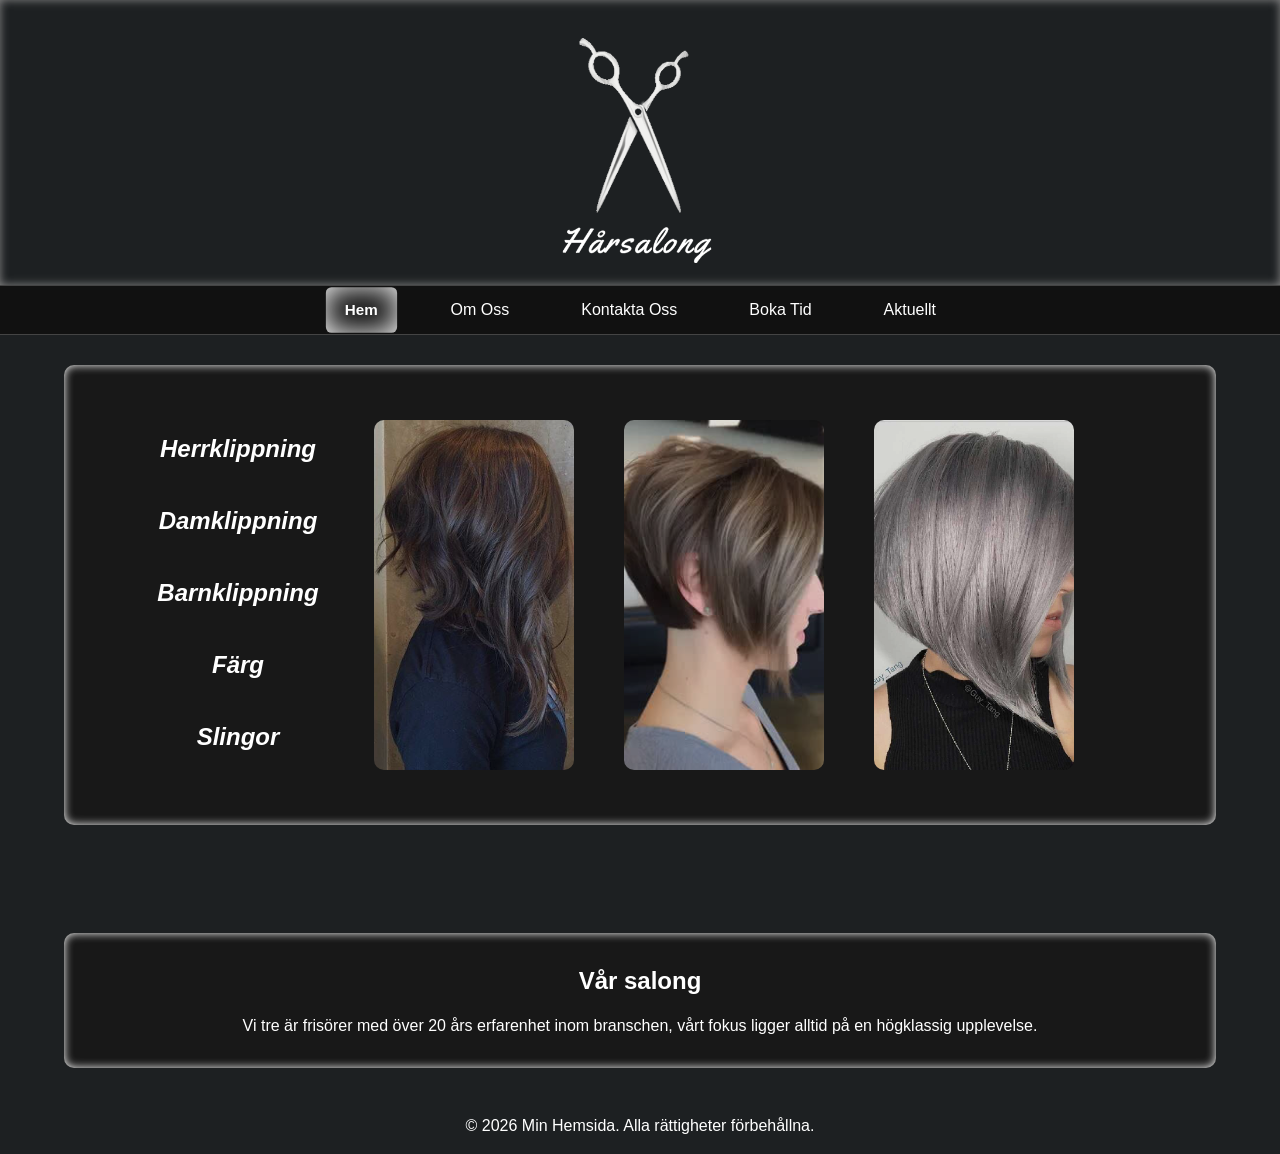
==== index.html @ 4314ccdc "Merge branch 'main' into min-branch" ====
<!DOCTYPE html>
<html lang="sv">
<head>
    <meta charset="UTF-8">
    <meta name="viewport" content="width=device-width, initial-scale=1.0">
    <title>Min Hemsida</title>

    <link rel="stylesheet" href="style.css">
</head>
<body>

<!-- Header med logo -->

    <header>
        <img src="images/logo.png" alt="Logotyp" class="logo">
    </header>

<!-- Navigeringsmeny -->
 
    <nav>
        
        <ul>
            <li><a href="index.html" class="active">Hem</a></li>
            <li><a href="omoss.html">Om Oss</a></li>
            <li><a href="contact.html">Kontakta Oss</a></li>
            <li><a href="bokning.html">Boka Tid</a></li>
            <li><a href="aktuellt.html">Aktuellt</a></li>
        </ul>
        
    </nav>

<!-- Bilder / Cards -->

<section class="services">

<div class="card-text">
        <h2>Herrklippning</h2>
        <h2>Damklippning</h2>
        <h2>Barnklippning</h2>
        <h2>Färg</h2>
        <h2>Slingor</h2>
    </div>

<div class="card">

    <div class="card-inner">

        <div class="card-front">
            <img src="images/zoom1.png" alt="girl with long brown stylish hair">

            </div>

        <div class="card-back">
            <img src="images/default1.png" alt="girl with long brown stylish hair from the side">
            
        </div>

    </div>

</div>

<div class="card">

    <div class="card-inner">

        <div class="card-front">
            <img src="images/zoom2.png" alt="girl with short dark blonde hair">

            </div>

        <div class="card-back">
            <img src="images/default2.png" alt="girl with short dark blonde hair from the side">

        </div>

    </div>

</div>

<div class="card">

    <div class="card-inner">

        <div class="card-front">
            <img src="images/zoom3.png" alt="girl cosplaying 2B from NieR: Automata showing her hair">
            </div>

        <div class="card-back">
            <img src="images/default3.png" alt="girl cosplaying 2B from NieR: Automata showing her hair from the side">
            
        </div>

    </div>
</div>

<div class="card-text">

<br>
    
</div>
</section>
<br><br>
<!-- Andra sektionen -->

    <section id="about">
        
        <h2>Vår salong</h2>

        <p>
            Vi tre är frisörer med över 20 års erfarenhet inom branschen, vårt fokus ligger alltid på en högklassig upplevelse.
        </p>
    </section>

<!-- Footer -->

    <footer>
        <p>&copy; 2026 Min Hemsida. Alla rättigheter förbehållna.</p>
    </footer>

</body>
</html>
---- style.css ----
/* Root / Variables */

:root {
    --bg: #1d2022;
    --bg-dark: #111;
    --bg-section: #181818;
    --bg-card: #2e2e2e;

    --text: #ffffff;
    --text-muted: #adadad;
    --link: lightblue;

    --border: #444;
    --input-bg: #eeeeee;

    --shadow: rgba(255, 255, 255, 0.2);
    --glow: inset 0 0 10px white;
    --glow-dark: inset 0 0 10px rgb(94, 94, 94);
    --glow20: inset 0 0 20px white;
    --glow30: inset 0 0 30px white;

    --radius: 10px;
    --radius-lg: 15px;

    --transition: .66s preserve-3d;
    --transitionslow: .66s ease;
}

/* Basics */

* {
    margin: 0;
    padding: 0;
    box-sizing: border-box;
}

html {
    scroll-behavior: smooth;
}

body {
    font-family: Arial, sans-serif;
    background: var(--bg);
    color: var(--text);
    line-height: 1.5;
}

img {
    max-width: 100%;
    height: auto;
}

a {
    color: var(--link);
    text-decoration: none;
}

/* Header & Logo */

header {
    background: var(--bg);
    color: var(--text-muted);
    text-align: center;
    padding: 20px;
    box-shadow: inset 0 0 10px rgb(134, 134, 134);
}

.logo {
    width: 300px;
    height: auto;
    margin-bottom: -25px;
}

/* Navigation Menu */

nav {
    background: var(--bg-dark);
    border-top: 1px solid var(--border);
    border-bottom: 1px solid var(--border);
}

nav ul {
    display: flex;
    justify-content: center;
    list-style: none;
    gap: 2rem;
}

nav a {
    display: block;
    color: var(--text);
    padding: 12px 20px;
    border-radius: 6px;

    transition: var(--transitionslow);
    transform: var(--transitionslow);
}

nav a:hover,
nav a.active {
    box-shadow: var(--glow30);
    font-weight: bold;
    transform: scale(.95);
}

/* Sections */

section {
    background: var(--bg-section);
    width: min(90%, 1200px);
    margin: 30px auto;
    padding: 30px;
    border-radius: var(--radius);
    box-shadow: var(--glow);
    text-align: center;
}

section h2 {
    margin-bottom: 15px;
}

section img {
    width: 100%;
    border-radius: var(--radius);
    margin: 25px auto;
    opacity: .85;
}

section p {
    font-size: 16px;
    text-align: center;
}

/* Hero */

.hero {
    margin: 0;
    border-radius: 0;
    box-shadow: var(--glow);

    background-size: cover;
    background-position: center;

    display: flex;
    flex-direction: column;
    justify-content: center;
    align-items: center;

    position: relative;
}

.hero-logo {
    position: absolute;
    width: 150px;
    bottom: 20px;
    right: 20px;
}

.hero h2 {
    font-size: clamp(2rem, 5vw, 3.2rem);
    color: var(--text);
}

.hero p {
    font-size: clamp(1.1rem, 2.5vw, 1.4rem);
    color: var(--text);
}

/* Forms & Submit */

form {
    width: 100%;
    max-width: 400px;
    margin: auto;

    display: flex;
    flex-direction: column;
    gap: 12px;
}

input,
textarea {
    width: 100%;
    padding: 12px;

    border: 1px solid gray;
    border-radius: var(--radius);

    background: var(--input-bg);
    box-shadow: inset 0 0 5px #fff;
}

button {
    margin-top: 8px;
    padding: 10px 16px;

    font-size: 1.125rem;
    cursor: pointer;

    background: #2c2c2c;
    color: var(--text);

    border: 1px solid var(--text);
    border-radius: 5px;

    box-shadow: var(--glow);

    transition: var(--transitionslow);
    transform: var(--transitionslow);
}

button:hover {
    background: #616161;
    box-shadow: var(--glow10);
}

/* Booking */

.booking {
    margin-bottom: 10px;
}

.booking h2 {
    margin-bottom: 16px;
}

.service {
    display: grid;
    grid-template-columns: 20px 320px 120px 120px;

    align-items: start;
    justify-content: center;

    column-gap: 20px;

    padding: 10px 0;
    margin: 10px auto;

    border-radius: 8px;
}

.name,
.time,
.price {
    text-align: center;
    font-size: 1.25rem;
    font-weight: lighter;
    font-style: oblique;
}

/* Radio buttons / confirmation buttons */

input[type="radio"] {
    appearance: none;

    width: 20px;
    height: 20px;

    border: 2px solid var(--text);
    border-radius: 25%;

    background: transparent;

    transition: 
    box-shadow var(--transition),
    border-color var(--transition),
}

input[type="radio"]:checked {
    box-shadow: var(--glow20)
}

input[type="radio"]:not(:checked):hover {
    box-shadow: var(--glow);
}

/* Services, Cards */

.services {
    display: flex;
    justify-content: center;
    flex-wrap: wrap;
    gap: 50px;

    padding: 20px auto auto auto;
    min-height: 400px;

    font-style: oblique;
}

.card {
    width: 200px;
    height: 400px;

    display: flex;
    align-items: flex-start;
    gap: 20px;

    perspective: 1000px;

}

.card img {
    width: 150px;
    align-self: center;
}

.card-text h2 {
    margin: 36px 5px 12px 1px;
}

.card-inner {
    position: relative;
    width: 100%;
    height: 100%;

    transform-style: preserve-3d;
    transition: 1.5s;
}

.card-front,
.card-back {
    position: absolute;
    inset: 0;

    border-radius: var(--radius-lg);
    overflow: hidden;

    backface-visibility: hidden;
    -webkit-backface-visibility: hidden;
}

.card-back {
    transform: rotateY(180deg);
}

.card-front img,
.card-back img {
    width: 100%;
    height: 350px;
    object-fit: cover;
}

.card:hover .card-inner {
    transform: rotateY(180deg);
}

/* Om Oss */

.about {
    display: flex;
    justify-content: space-between;
    align-items: center;
    gap: 60px;

    padding: 80px;
    flex-wrap: wrap;
}

.about-text {
    max-width: 600px;
    margin-top: 75px;
    flex: 1;
}

.about-text h2 {
    flex: 1;
    font-size: 2.625rem;
    max-width: 600px;
}

.about-text p {
    margin-top: 75px;
    margin-bottom: 75px;

    font-size: 1.125rem;
    line-height: 1.9;
}

.about-image img {
    flex: 1;
    width: 100%;
    max-width: 450px;

    border-radius: var(--radius);

    box-shadow: 0 15px 30px var(--shadow);

    transition: var(--transitionslow);
    transform: var(--transitionslow);
}

.about-image img:hover {
    transform: scale(1.05);
}

/* Småkort */

.values {
    display: flex;
    justify-content: center;
    flex-wrap: wrap;
    gap: 30px;

    padding: 70px;
}

.value-card {
    width: 280px;
    padding: 30px;

    background: var(--bg-card);
    border-radius: var(--radius-lg);

    text-align: center;

    transition: var(--transitionslow);
    transform: var(--transitionslow);
    box-shadow: var(--transition);
}

.value-card:hover {
    transform: translateY(-5px);
    box-shadow: var(--glow-dark);
}

/* Team */

.team {
    padding: 40px;
    text-align: center;
}

.team h2 {
    margin-bottom: 40px;
}

.team-members {
    display: flex;
    justify-content: center;
    flex-wrap: wrap;
    gap: 40px;
}

.member {
    transition: var(--transitionslow);
}

.member:hover {
    transform: scale(1.05);
}

.member img {
    width: 220px;
    height: 220px;

    object-fit: cover;
    border-radius: 50%;

    margin-bottom: 15px;
}

/* Footer */

footer {
    background: var(--bg);
    color: var(--text);

    text-align: center;
    padding: 16px;
}

/* Responsive media / '768px and lower' resolution */

@media (max-width: 768px) {

    nav ul {
        flex-direction: column;
        align-items: center;
        gap: 0;
    }

    nav {
        box-shadow: var(--glow);
    }

    .logo {
        width: 180px;
    }

    h1 {
        font-size: 1.5rem;
    }

    .service {
        display: flex;
        flex-direction: column;
        align-items: center;
        gap: 8px;
    }

    .service input[type="radio"] {
        margin-bottom: 5px;
    }

    .name,
    .time,
    .price {
        align-self: center;
    }

    .card {
        width: 300px;
        height: 300px;

        flex-direction: column;
        align-items: flex-start;

        margin-top: -50px;
        margin-bottom: 125px;
    }

    .card-text h2 {
        margin-top: 5px;
    }

    .about {
        padding: 40px;
        flex-direction: column;
        text-align: center;
    }

    section {
        width: min(90%, 900px);
        text-align: center;
    } 

    .about-text {
        text-align: center;
    }

    .about-image img {
        width: 100%;
        max-width: 450px;
        justify-content: center;
    }

    .values {
        padding: 40px 20px;
    }

    .team {
        padding: 30px 20px;
    }
}
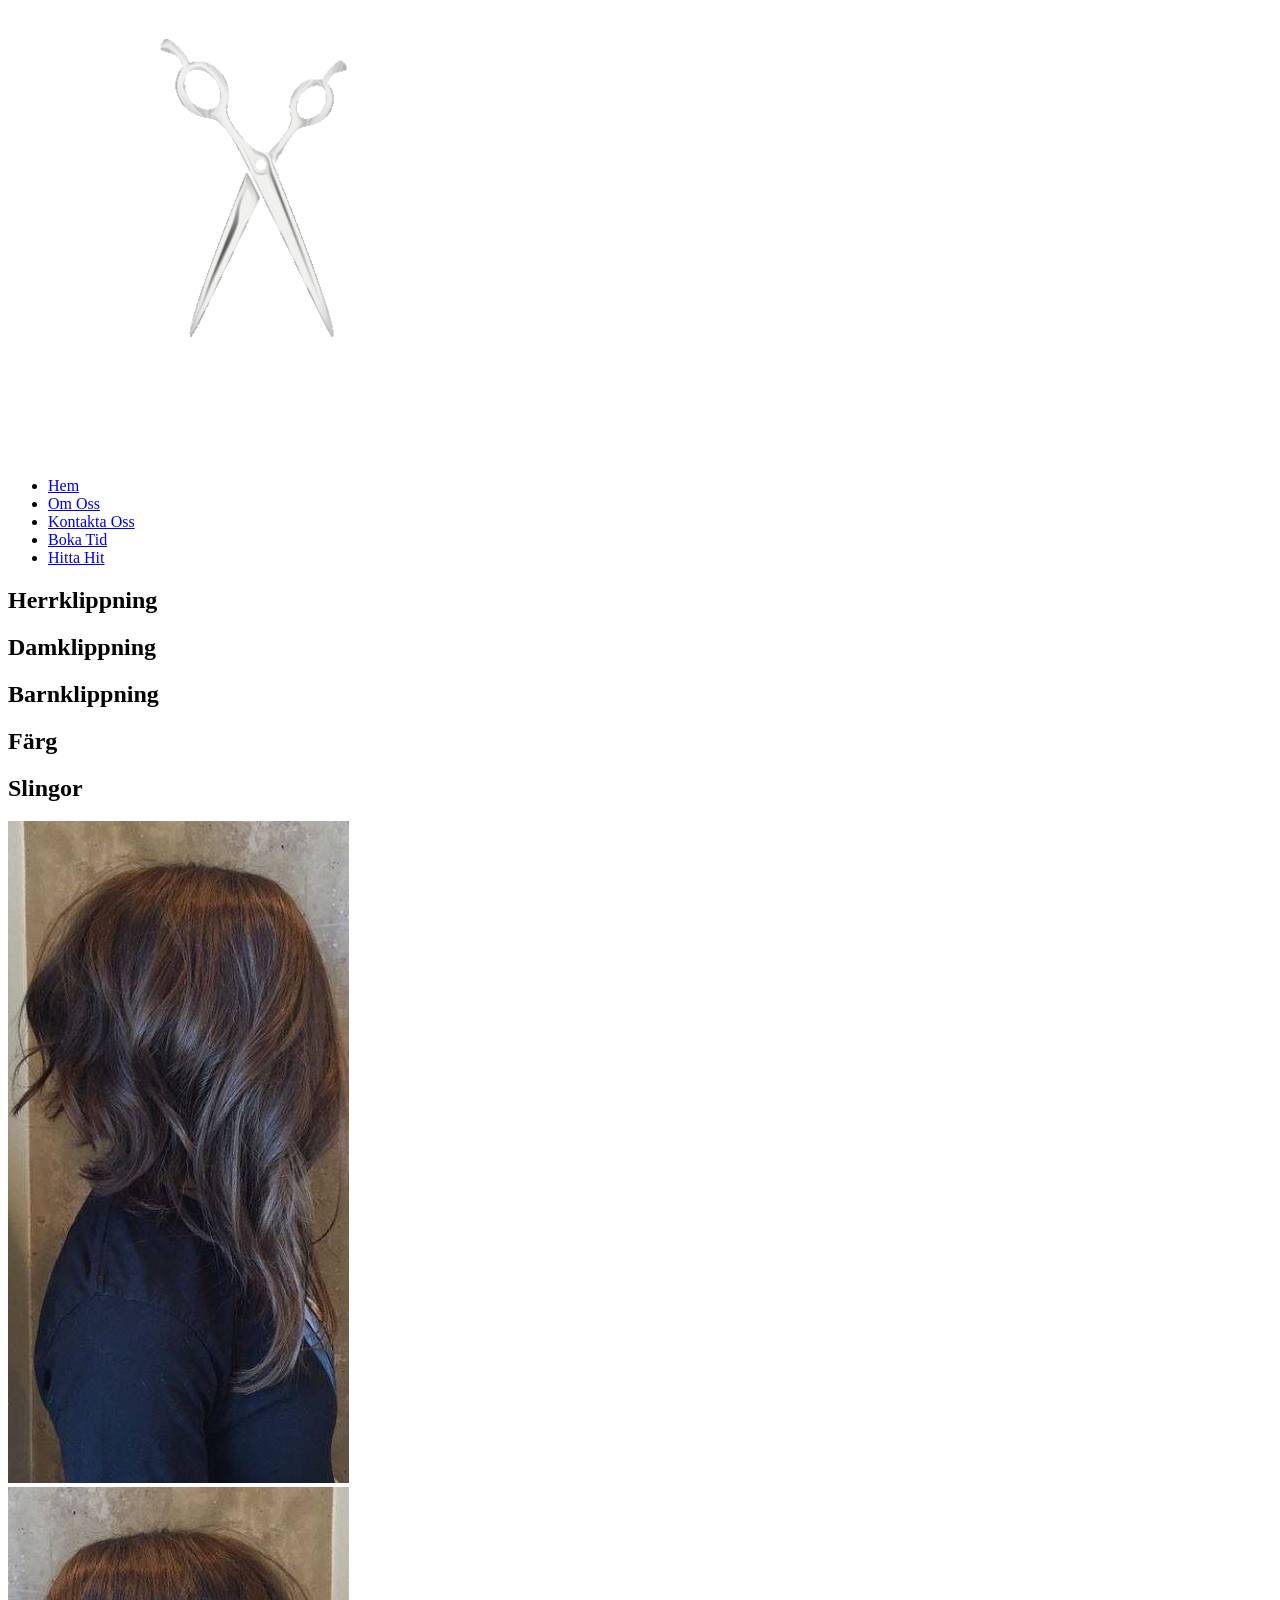
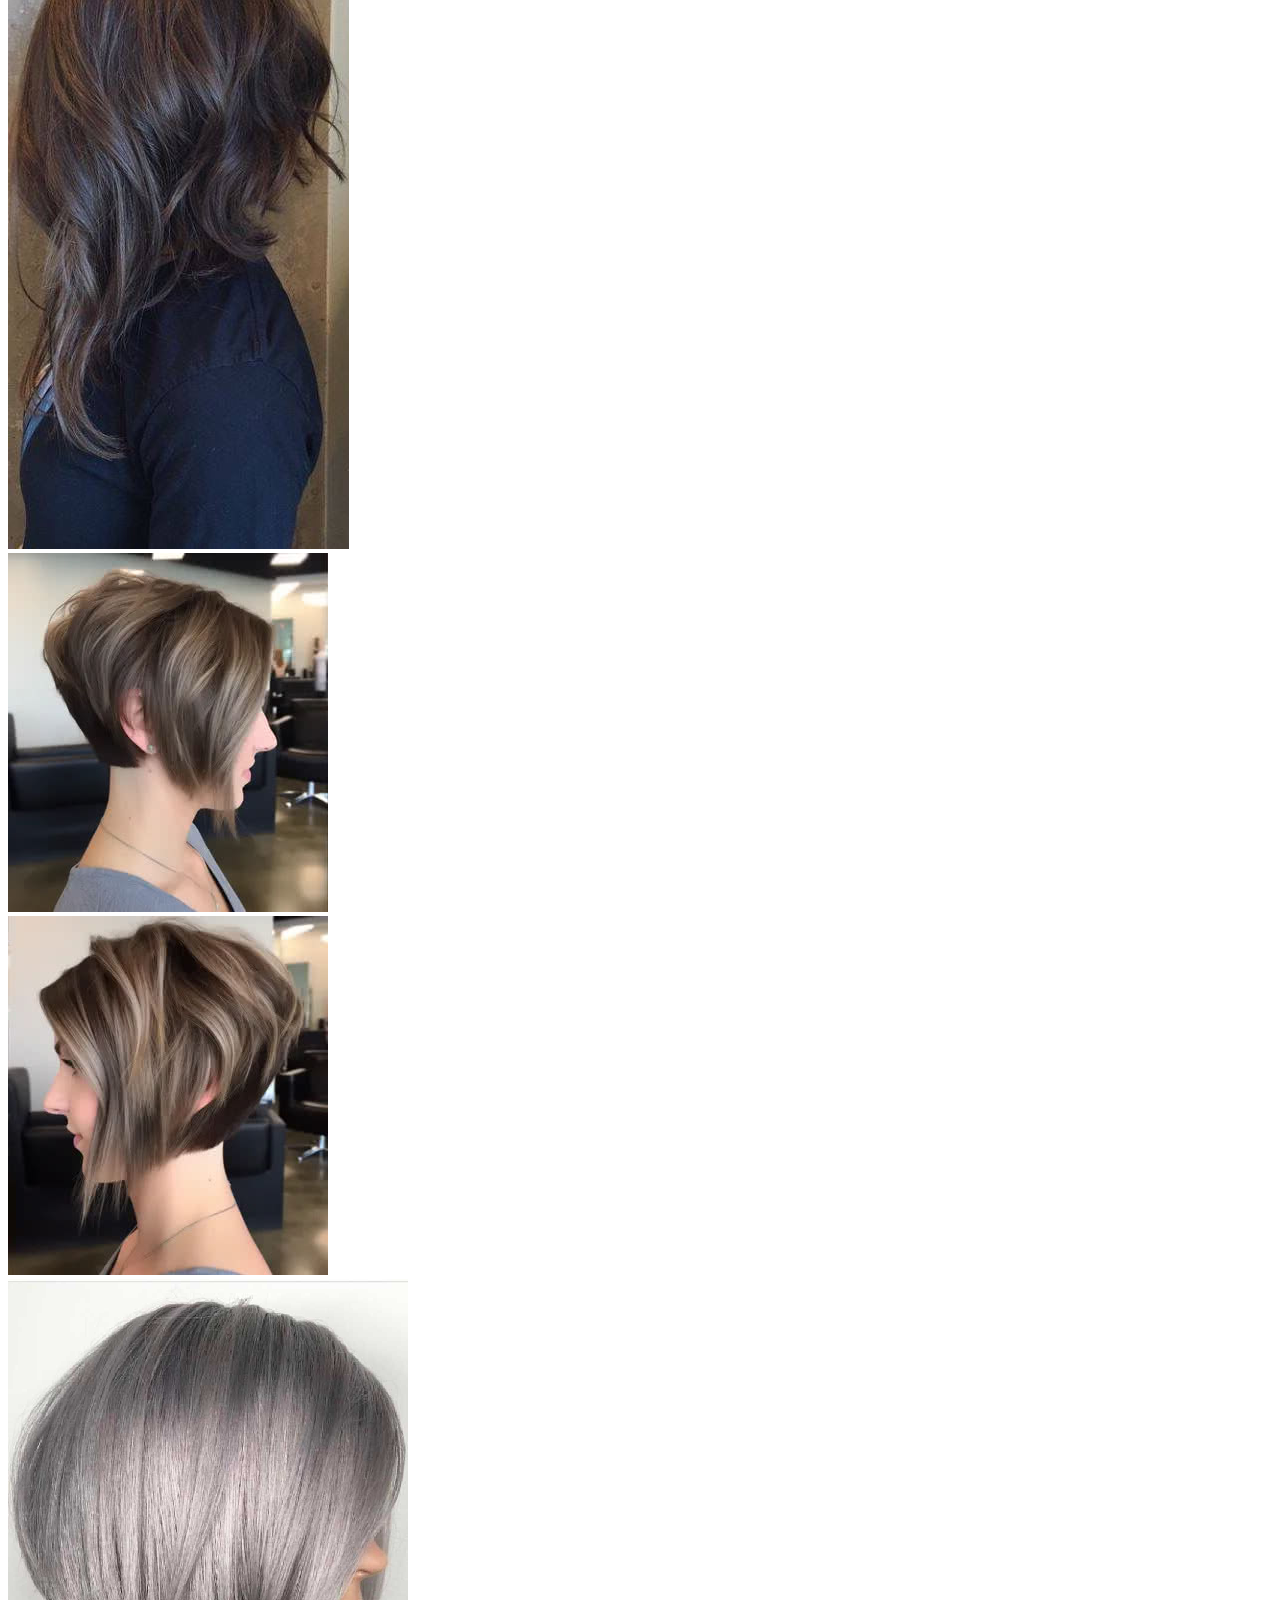
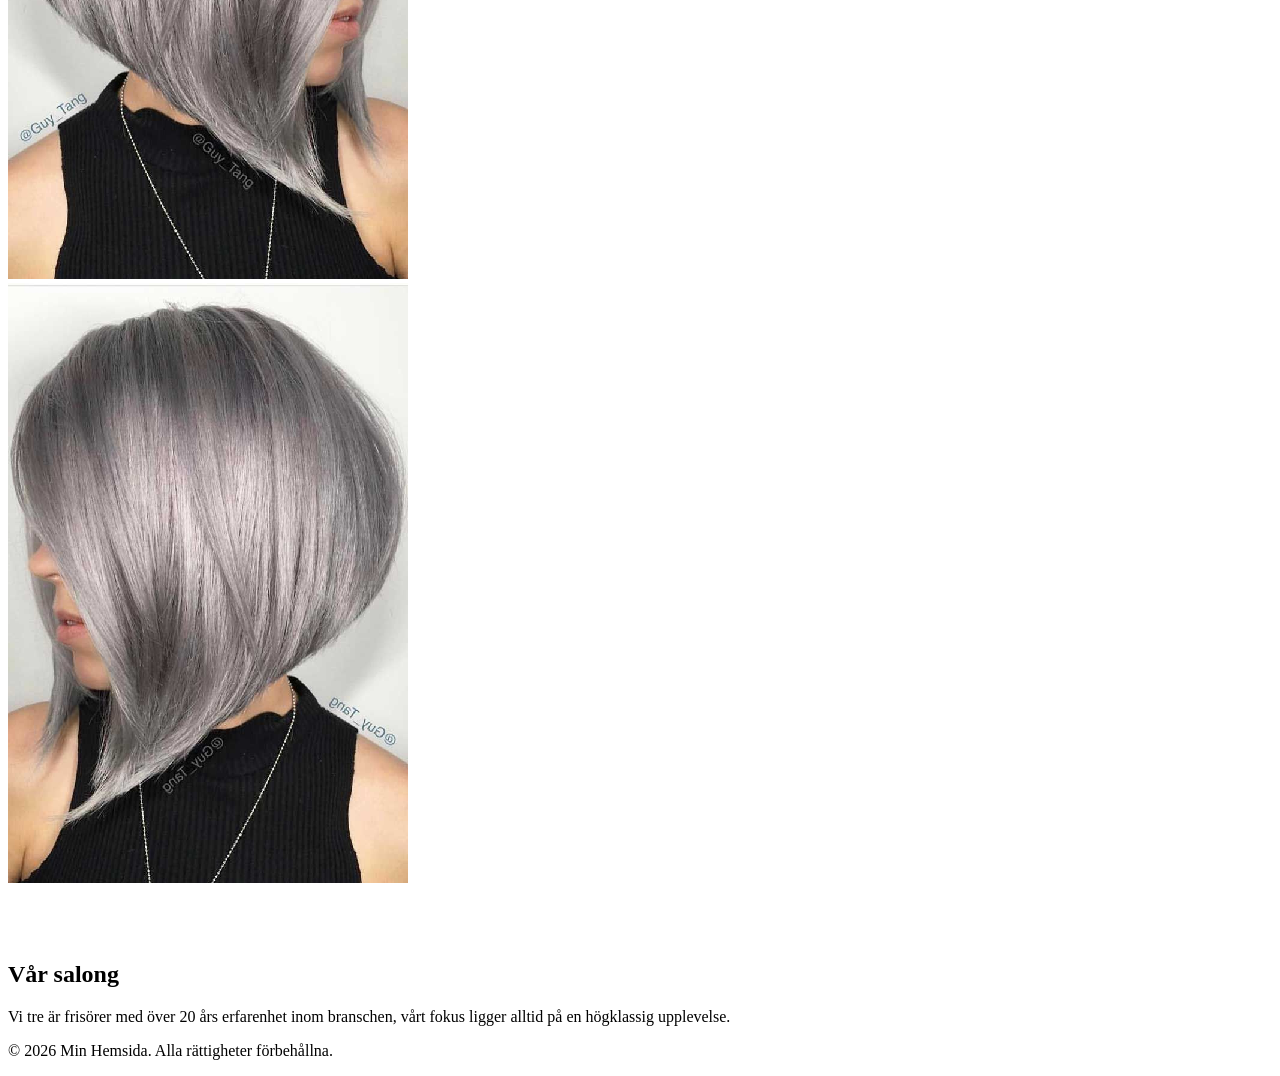
==== commit 3ddd03bd: "Add favicon link in index.html Add favicon link to the HTML document." ====
--- a/index.html
+++ b/index.html
@@ -1,30 +1,71 @@
 <!DOCTYPE html>
 <html lang="sv">
+
 <head>
     <meta charset="UTF-8">
+
     <meta name="viewport" content="width=device-width, initial-scale=1.0">
-    <title>Min Hemsida</title>
 
-    <link rel="stylesheet" href="style.css">
+        <!-- -------------------- SEO Improvements ---------------------->
+
+    <title>Hair Salon Stockholm | Professional Haircuts & Styling</title>
+
+    <meta name="description" content="Professional hair salon offering haircuts, styling, coloring and personalized hair treatments. Book your appointment today.">
+
+        <meta property="og:title"
+        content="Hair Salon Stockholm | Professional Styling">
+
+        <meta property="og:description"
+        content="Professional haircuts, coloring and styling. Book your appointment today.">
+
+        <meta property="og:type"
+        content="website">
+
+        <meta property="og:image"
+        content="images/logo.png">
+
+        <meta property="og:url"
+        content="https://sinnes7kx.github.io/WebsiteHair/index.html">
+
+        <link 
+        rel="icon"
+        type="images/s1.png"
+        href="images/favicon.png">
+
+        <!-------------------------------------------------------------->   
+
+    <link rel="stylesheet" href="css/variables.css">
+    <link rel="stylesheet" href="css/base.css">
+    <link rel="stylesheet" href="css/layout.css">
+    <link rel="stylesheet" href="css/navigation.css">
+    <link rel="stylesheet" href="css/hero.css">
+    <link rel="stylesheet" href="css/booking.css">
+    <link rel="stylesheet" href="css/cards.css">
+    <link rel="stylesheet" href="css/about.css">
+    <link rel="stylesheet" href="css/contact.css">
+    <link rel="stylesheet" href="css/footer.css">
+    <link rel="stylesheet" href="css/responsive.css">
+
 </head>
+
 <body>
 
 <!-- Header med logo -->
 
     <header>
-        <img src="images/logo.png" alt="Logotyp" class="logo">
+        <img src="images/logo.png" alt="logo hair salon scissors" class="logo">
     </header>
 
 <!-- Navigeringsmeny -->
  
-    <nav>
+    <nav aria-label="Main Navigation">
         
         <ul>
-            <li><a href="index.html" class="active">Hem</a></li>
+            <li><a href="index.html" class="active" aria-current="page">Hem</a></li>
             <li><a href="omoss.html">Om Oss</a></li>
             <li><a href="contact.html">Kontakta Oss</a></li>
             <li><a href="bokning.html">Boka Tid</a></li>
-            <li><a href="aktuellt.html">Aktuellt</a></li>
+            <li><a href="aktuellt.html">Hitta Hit</a></li>
         </ul>
         
     </nav>
@@ -41,7 +82,7 @@
         <h2>Slingor</h2>
     </div>
 
-<div class="card">
+<article class="card">
 
     <div class="card-inner">
 
@@ -57,9 +98,9 @@
 
     </div>
 
-</div>
+</article>
 
-<div class="card">
+<article class="card">
 
     <div class="card-inner">
 
@@ -75,9 +116,9 @@
 
     </div>
 
-</div>
+</article>
 
-<div class="card">
+<article class="card">
 
     <div class="card-inner">
 
@@ -91,9 +132,10 @@
         </div>
 
     </div>
-</div>
 
-<div class="card-text">
+</article>
+
+<div class="container">
 
 <br>
     
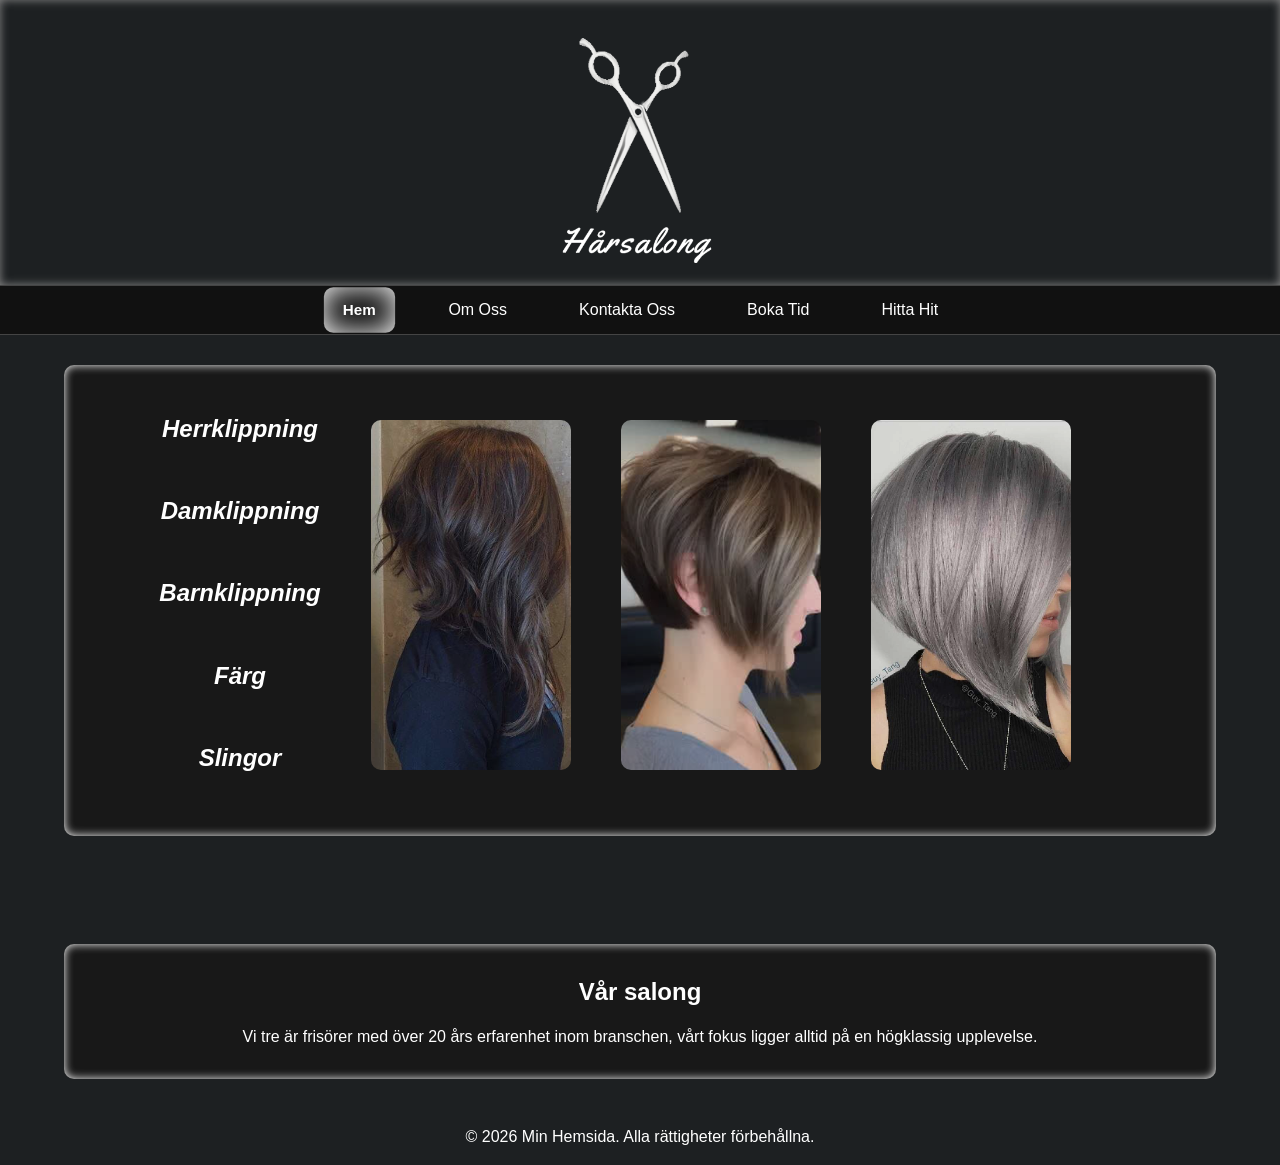
==== commit 87879570: "Consolidate CSS files into style.css Updated CSS file references to use a single style.css file." ====
--- a/index.html
+++ b/index.html
@@ -1,13 +1,43 @@
 <!DOCTYPE html>
 <html lang="sv">
+    
+        <!-- -------------------- SEO Improvements ---------------------->
+         
+<script type="application/ld+json">
 
+{
+ "@context":"https://schema.org",
+ "@type":"HairSalon",
+
+ "name":"Hårsalong Stockholm",
+
+ "description":
+ "Professional hair salon offering haircuts and styling.",
+
+ "address":{
+    "@type":"PostalAddress",
+    "addressLocality":"Stockholm",
+    "addressCountry":"SE"
+ },
+
+ "openingHours":
+ [
+    "Mo-Fr 10:00-19:00",
+    "Sa 10:00-15:00"
+ ]
+
+}
+
+</script>
+    
+        <!---->
+    
 <head>
-    <meta charset="UTF-8">
+<meta charset="UTF-8">
 
-    <meta name="viewport" content="width=device-width, initial-scale=1.0">
-
-        <!-- -------------------- SEO Improvements ---------------------->
-
+<meta name="viewport" content="width=device-width, initial-scale=1.0">
+    
+        <!-- -------------------- SEO Improvements ---------------------->    
     <title>Hair Salon Stockholm | Professional Haircuts & Styling</title>
 
     <meta name="description" content="Professional hair salon offering haircuts, styling, coloring and personalized hair treatments. Book your appointment today.">
@@ -32,20 +62,13 @@
         type="images/s1.png"
         href="images/favicon.png">
 
-        <!-------------------------------------------------------------->   
+        <!------------------------------ CSS -------------------------------->
 
-    <link rel="stylesheet" href="css/variables.css">
-    <link rel="stylesheet" href="css/base.css">
-    <link rel="stylesheet" href="css/layout.css">
-    <link rel="stylesheet" href="css/navigation.css">
-    <link rel="stylesheet" href="css/hero.css">
-    <link rel="stylesheet" href="css/booking.css">
-    <link rel="stylesheet" href="css/cards.css">
-    <link rel="stylesheet" href="css/about.css">
-    <link rel="stylesheet" href="css/contact.css">
-    <link rel="stylesheet" href="css/footer.css">
-    <link rel="stylesheet" href="css/responsive.css">
+    <link rel="stylesheet" href="style.css"
+    
+        <!------------------------------------------------------------------------->
 
+    
 </head>
 
 <body>
@@ -58,7 +81,7 @@
 
 <!-- Navigeringsmeny -->
  
-    <nav aria-label="Main Navigation">
+    <nav aria-label="Main Navigation"> <!-- "Aria-label" för 'screen readers' (verktyg för synskadade som berättar var på hemsidan du befinner dig) -->
         
         <ul>
             <li><a href="index.html" class="active" aria-current="page">Hem</a></li>
@@ -74,6 +97,8 @@
 
 <section class="services">
 
+<!-- Card text -->
+
 <div class="card-text">
         <h2>Herrklippning</h2>
         <h2>Damklippning</h2>
@@ -81,13 +106,15 @@
         <h2>Färg</h2>
         <h2>Slingor</h2>
     </div>
-
+    
+<!-- Card 1 -->
+    
 <article class="card">
 
     <div class="card-inner">
 
         <div class="card-front">
-            <img src="images/zoom1.png" alt="girl with long brown stylish hair">
+            <img src="images/zoom1.png" alt="girl with long brown stylish hair">     <!-- SEO (and the ones below) -->
 
             </div>
 
@@ -99,7 +126,9 @@
     </div>
 
 </article>
-
+    
+<!-- Card 2 -->
+    
 <article class="card">
 
     <div class="card-inner">
@@ -117,13 +146,15 @@
     </div>
 
 </article>
-
+    
+<!-- Card 3 -->
+    
 <article class="card">
 
     <div class="card-inner">
 
         <div class="card-front">
-            <img src="images/zoom3.png" alt="girl cosplaying 2B from NieR: Automata showing her hair">
+            <img src="images/zoom3.png" alt="girl cosplaying 2B from NieR: Automata showing her hair"> 
             </div>
 
         <div class="card-back">
@@ -134,14 +165,10 @@
     </div>
 
 </article>
-
-<div class="container">
-
 <br>
-    
-</div>
 </section>
 <br><br>
+    
 <!-- Andra sektionen -->
 
     <section id="about">
--- a/style.css
+++ b/style.css
@@ -0,0 +1,590 @@
+/* Root / Variables */
+
+:root {
+    --bg: #1d2022;
+    --bg-dark: #111;
+    --bg-section: #181818;
+    --bg-card: #2e2e2e;
+
+    --text: #ffffff;
+    --text-muted: #adadad;
+    --link: lightblue;
+
+    --border: #444;
+    --input-bg: #eeeeee;
+
+    --shadow: rgba(255, 255, 255, 0.2);
+    --glow: inset 0 0 10px white;
+    --glow-dark: inset 0 0 10px rgb(94, 94, 94);
+    --glow20: inset 0 0 20px white;
+    --glow30: inset 0 0 30px white;
+
+    --radius: 10px;
+    --radius-lg: 15px;
+
+    --transition: .66s ease;
+}
+
+/* Basics */
+
+* {
+    margin: 0;
+    padding: 0;
+    box-sizing: border-box;
+}
+
+html {
+    scroll-behavior: smooth;
+}
+
+body {
+    font-family: Arial, sans-serif;
+    background: var(--bg);
+    color: var(--text);
+    line-height: 1.5;
+}
+
+img {
+    max-width: 100%;
+    height: auto;
+}
+
+a {
+    color: var(--link);
+    text-decoration: none;
+}
+
+/* Header & Logo */
+
+header {
+    background: var(--bg);
+    color: var(--text-muted);
+    text-align: center;
+    padding: 20px;
+    box-shadow: inset 0 0 10px rgb(134, 134, 134);
+}
+
+.logo {
+    width: 300px;
+    height: auto;
+    margin-bottom: -25px;
+}
+
+/* Navigation Menu */
+
+nav {
+    background: var(--bg-dark);
+    border-top: 1px solid var(--border);
+    border-bottom: 1px solid var(--border);
+}
+
+nav ul {
+    display: flex;
+    justify-content: center;
+    list-style: none;
+    gap: 2rem;
+}
+
+nav a {
+    display: block;
+    color: var(--text);
+    padding: 12px 20px;
+    border-radius: var(--radius);
+
+    transition: var(--transition);
+}
+
+nav a:hover,
+nav a.active {
+    box-shadow: var(--glow30);
+    font-weight: bold;
+    transform: scale(.95);
+}
+
+/* Sections */
+
+section {
+    background: var(--bg-section);
+    width: min(90%, 1200px);
+    margin: 30px auto;
+    padding: 30px;
+    border-radius: var(--radius);
+    box-shadow: var(--glow);
+    text-align: center;
+}
+
+section h2 {
+    margin-bottom: 15px;
+}
+
+section img {
+    width: 100%;
+    border-radius: var(--radius);
+    margin: 25px auto;
+    opacity: .85;
+}
+
+section p {
+    font-size: 16px;
+}
+
+/* Hero */
+
+.hero {
+    position: relative;
+
+    display: flex;
+    flex-direction: column;
+    justify-content: center;
+    align-items: center;
+
+    margin: 0;
+    border-radius: 0;
+
+    background-size: cover;
+    background-position: center;
+
+    box-shadow: var(--glow);
+}
+
+.hero-logo {
+    position: absolute;
+    bottom: 20px;
+    right: 20px;
+}
+
+.hero h2 {
+    font-size: clamp(2rem, 5vw, 3.2rem);
+    color: var(--text);
+}
+
+.hero p {
+    font-size: clamp(1.1rem, 2.5vw, 1.4rem);
+    color: var(--text);
+}
+
+/* Forms & Submit */
+
+form {
+    width: 100%;
+    max-width: 400px;
+    margin: auto;
+
+    display: flex;
+    flex-direction: column;
+    gap: 12px;
+}
+
+input,
+textarea {
+    width: 100%;
+    padding: 12px;
+
+    border: 1px solid gray;
+    border-radius: var(--radius);
+
+    background: var(--input-bg);
+    box-shadow: inset 0 0 5px #fff;
+}
+
+button {
+    margin-top: 8px;
+    padding: 10px 16px;
+
+    font-size: 1.125rem;
+    cursor: pointer;
+
+    background: #2c2c2c;
+    color: var(--text);
+
+    border: 1px solid var(--text);
+    border-radius: var(--radius);
+
+    box-shadow: var(--glow);
+
+    transition: var(--transition);
+}
+
+button:hover {
+    background: #616161;
+    box-shadow: var(--glow);
+}
+
+/* Booking */
+
+.booking {
+    margin-bottom: 10px;
+}
+
+.booking h2 {
+    margin-bottom: 16px;
+}
+
+.service {
+    display: grid;
+    grid-template-columns: 15px 320px 120px 120px;
+
+    align-items: start;
+    justify-content: center;
+
+    column-gap: 15px;
+
+    padding: 10px 0;
+    margin: 10px auto;
+
+    border-radius: var(--radius);
+}
+
+.name,
+.time,
+.price {
+    font-size: 20px;
+
+    text-align: center;
+    font-weight: lighter;
+    font-style: oblique;
+}
+
+/* Radio buttons / confirmation buttons */
+
+input[type="radio"] {
+    appearance: none;
+    margin-left: -100px;
+    justify-self: start;
+
+    width: 20px;
+    height: 20px;
+
+    border: 2px solid var(--text);
+    border-radius: 25%;
+
+    background: transparent;
+
+    transition: var(--transition);
+    box-shadow: var(--shadow);
+}
+
+input[type="radio"]:checked {
+    box-shadow: var(--glow20)
+}
+
+input[type="radio"]:not(:checked):hover {
+    box-shadow: var(--glow);
+}
+
+/* Info */
+
+.info-section {
+    display: flex;
+    align-items: flex-start;
+    justify-content: space-between;
+    gap: 60px;
+    padding: 60px 10%;
+    border-top: 1px solid #ddd;
+    border-bottom: 1px solid #ddd;
+}
+
+.info-box {
+    flex: 1;
+    text-align: center;
+}
+
+.info-box h3 {
+    font-size: 1.5rem;
+    margin-bottom: 20px;
+    text-transform: uppercase;
+    letter-spacing: 2px;
+}
+
+.info-box p {
+    margin: 8px 0;
+    line-height: 1.6;
+}
+
+/* Services, Cards */
+
+.services {
+    display: flex;
+    justify-content: center;
+    flex-wrap: wrap;
+    gap: 50px;
+
+    padding: 20px auto auto auto;
+    min-height: 400px;
+
+    font-style: oblique;
+}
+
+.card {
+    display: flex;
+    width: 200px;
+    height: 400px;
+    gap: 20px;
+    align-items: flex-start;
+    perspective: 1000px;
+}
+
+.card img {
+    width: 150px;
+    align-self: center;
+}
+
+.card-text h2 {
+    flex: 1;
+    line-height: 2.8;
+}
+
+.card-inner {
+    position: relative;
+    width: 100%;
+    height: 100%;
+
+    transform-style: preserve-3d;
+    transition: 1.5s;
+}
+
+.card-front,
+.card-back {
+    position: absolute;
+    inset: 0;
+
+    border-radius: var(--radius-lg);
+    overflow: hidden;
+
+    backface-visibility: hidden;
+    -webkit-backface-visibility: hidden;
+}
+
+.card-back {
+    transform: rotateY(180deg);
+}
+
+.card-front img,
+.card-back img {
+    width: 100%;
+    height: 350px;
+    object-fit: cover;
+}
+
+.card:hover .card-inner {
+    transform: rotateY(180deg);
+}
+
+/* Om Oss */
+
+.about {
+    display: flex;
+    justify-content: space-between;
+    align-items: center;
+    gap: 60px;
+
+    padding: 80px;
+    flex-wrap: wrap;
+}
+
+.about-text {
+    max-width: 600px;
+    margin-top: 75px;
+    flex: 1;
+}
+
+.about-text h2 {
+    flex: 1;
+    font-size: 2.625rem;
+    max-width: 600px;
+}
+
+.about-text p {
+    margin-top: 75px;
+    margin-bottom: 75px;
+
+    font-size: 1.125rem;
+    line-height: 1.9;
+}
+
+.about-image img {
+    flex: 1;
+    width: 100%;
+    max-width: 450px;
+
+    border-radius: var(--radius);
+
+    box-shadow: 0 15px 30px var(--shadow);
+
+    transition: var(--transition);
+}
+
+.about-image img:hover {
+    transform: scale(1.05);
+}
+
+/* Småkort */
+
+.values {
+    display: flex;
+    justify-content: center;
+    flex-wrap: wrap;
+    gap: 30px;
+
+    padding: 70px;
+}
+
+.value-card {
+    width: 280px;
+    padding: 30px;
+
+    background: var(--bg-card);
+    border-radius: var(--radius-lg);
+
+    text-align: center;
+
+    transition: var(--transition);
+    box-shadow: var(--shadow);
+}
+
+.value-card:hover {
+    transform: translateY(-5px);
+    box-shadow: var(--glow-dark);
+}
+
+/* Team */
+
+.team {
+    padding: 40px;
+    text-align: center;
+}
+
+.team h2 {
+    margin-bottom: 40px;
+}
+
+.team-members {
+    display: flex;
+    justify-content: center;
+    flex-wrap: wrap;
+    gap: 40px;
+}
+
+.member {
+    transition: var(--transition);
+}
+
+.member:hover {
+    transform: scale(1.05);
+}
+
+.member img {
+    width: 220px;
+    height: 220px;
+
+    object-fit: cover;
+    border-radius: 50%;
+
+    margin-bottom: 15px;
+}
+
+/* Footer */
+
+footer {
+    background: var(--bg);
+    color: var(--text);
+
+    text-align: center;
+    padding: 16px;
+}
+
+/* Responsive media / '768px and lower' resolution */
+
+@media (max-width: 768px) {
+
+    nav ul {
+        flex-direction: column;
+        align-items: center;
+        gap: 0;
+    }
+
+    nav {
+        box-shadow: var(--glow);
+    }
+
+    .logo {
+        width: 180px;
+    }
+
+    h1 {
+        font-size: 1.5rem;
+    }
+
+    .service {
+        display: flex;
+        flex-direction: column;
+        align-items: center;
+        gap: 8px;
+    }
+
+    .service input[type="radio"] {
+        margin-bottom: 5px;
+        margin-left: 0;
+    }
+
+    .name,
+    .time,
+    .price {
+        align-self: center;
+    }
+
+    .card {
+        width: 300px;
+        height: 300px;
+
+        flex-direction: column;
+        align-items: flex-start;
+
+        margin-top: -50px;
+        margin-bottom: 125px;
+    }
+
+    .card-text h2 {
+        margin-top: 5px;
+    }
+
+    .about {
+        padding: 40px;
+        flex-direction: column;
+        text-align: center;
+    }
+
+    section {
+        width: min(90%, 900px);
+        text-align: center;
+    } 
+
+    .about-text {
+        text-align: center;
+    }
+
+    .about-image img {
+        width: 100%;
+        max-width: 450px;
+    }
+
+    .values {
+        padding: 40px 20px;
+    }
+
+    .team {
+        padding: 30px 20px;
+    }
+
+    .info-section {
+        flex-direction: column;
+        align-items: center;
+        gap: 40px;
+    }
+    
+    .info-box {
+        flex-direction: column;
+        align-items: center;
+        gap: 40px;
+    }
+}
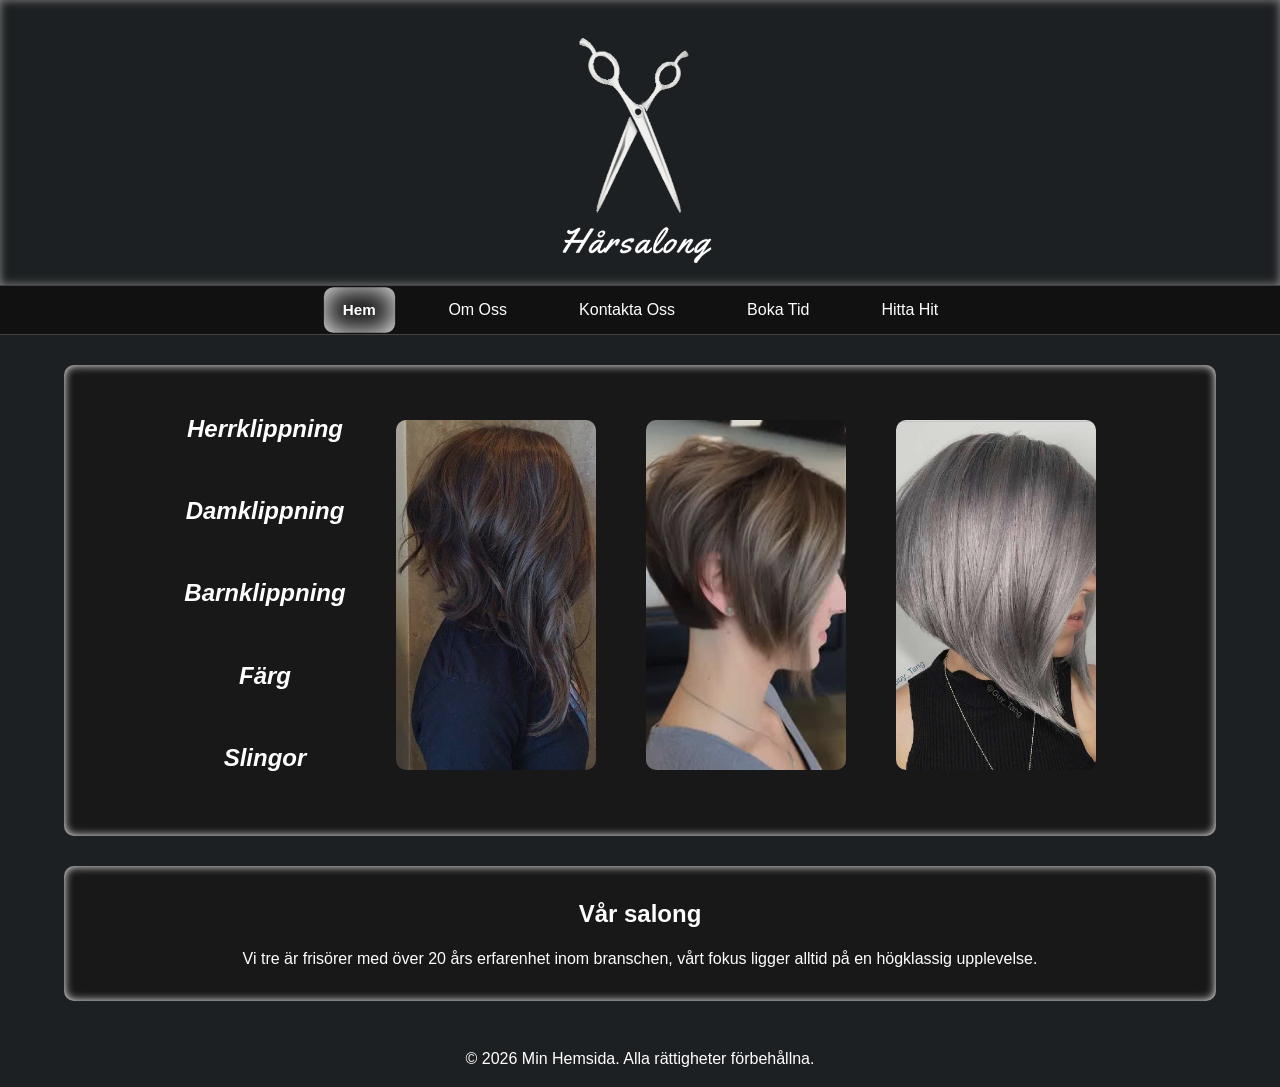
==== commit 283f1c66: "Remove unnecessary line breaks in index.html" ====
--- a/index.html
+++ b/index.html
@@ -165,9 +165,8 @@
     </div>
 
 </article>
-<br>
+
 </section>
-<br><br>
     
 <!-- Andra sektionen -->
 
--- a/style.css
+++ b/style.css
@@ -1,590 +1,604 @@
-/* Root / Variables */
-
-:root {
-    --bg: #1d2022;
-    --bg-dark: #111;
-    --bg-section: #181818;
-    --bg-card: #2e2e2e;
-
-    --text: #ffffff;
-    --text-muted: #adadad;
-    --link: lightblue;
-
-    --border: #444;
-    --input-bg: #eeeeee;
-
-    --shadow: rgba(255, 255, 255, 0.2);
-    --glow: inset 0 0 10px white;
-    --glow-dark: inset 0 0 10px rgb(94, 94, 94);
-    --glow20: inset 0 0 20px white;
-    --glow30: inset 0 0 30px white;
-
-    --radius: 10px;
-    --radius-lg: 15px;
-
-    --transition: .66s ease;
-}
-
-/* Basics */
-
-* {
-    margin: 0;
-    padding: 0;
-    box-sizing: border-box;
-}
-
-html {
-    scroll-behavior: smooth;
-}
-
-body {
-    font-family: Arial, sans-serif;
-    background: var(--bg);
-    color: var(--text);
-    line-height: 1.5;
-}
-
-img {
-    max-width: 100%;
-    height: auto;
-}
-
-a {
-    color: var(--link);
-    text-decoration: none;
-}
-
-/* Header & Logo */
-
-header {
-    background: var(--bg);
-    color: var(--text-muted);
-    text-align: center;
-    padding: 20px;
-    box-shadow: inset 0 0 10px rgb(134, 134, 134);
-}
-
-.logo {
-    width: 300px;
-    height: auto;
-    margin-bottom: -25px;
-}
-
-/* Navigation Menu */
-
-nav {
-    background: var(--bg-dark);
-    border-top: 1px solid var(--border);
-    border-bottom: 1px solid var(--border);
-}
-
-nav ul {
-    display: flex;
-    justify-content: center;
-    list-style: none;
-    gap: 2rem;
-}
-
-nav a {
-    display: block;
-    color: var(--text);
-    padding: 12px 20px;
-    border-radius: var(--radius);
-
-    transition: var(--transition);
-}
-
-nav a:hover,
-nav a.active {
-    box-shadow: var(--glow30);
-    font-weight: bold;
-    transform: scale(.95);
-}
-
-/* Sections */
-
-section {
-    background: var(--bg-section);
-    width: min(90%, 1200px);
-    margin: 30px auto;
-    padding: 30px;
-    border-radius: var(--radius);
-    box-shadow: var(--glow);
-    text-align: center;
-}
-
-section h2 {
-    margin-bottom: 15px;
-}
-
-section img {
-    width: 100%;
-    border-radius: var(--radius);
-    margin: 25px auto;
-    opacity: .85;
-}
-
-section p {
-    font-size: 16px;
-}
-
-/* Hero */
-
-.hero {
-    position: relative;
-
-    display: flex;
-    flex-direction: column;
-    justify-content: center;
-    align-items: center;
-
-    margin: 0;
-    border-radius: 0;
-
-    background-size: cover;
-    background-position: center;
-
-    box-shadow: var(--glow);
-}
-
-.hero-logo {
-    position: absolute;
-    bottom: 20px;
-    right: 20px;
-}
-
-.hero h2 {
-    font-size: clamp(2rem, 5vw, 3.2rem);
-    color: var(--text);
-}
-
-.hero p {
-    font-size: clamp(1.1rem, 2.5vw, 1.4rem);
-    color: var(--text);
-}
-
-/* Forms & Submit */
-
-form {
-    width: 100%;
-    max-width: 400px;
-    margin: auto;
-
-    display: flex;
-    flex-direction: column;
-    gap: 12px;
-}
-
-input,
-textarea {
-    width: 100%;
-    padding: 12px;
-
-    border: 1px solid gray;
-    border-radius: var(--radius);
-
-    background: var(--input-bg);
-    box-shadow: inset 0 0 5px #fff;
-}
-
-button {
-    margin-top: 8px;
-    padding: 10px 16px;
-
-    font-size: 1.125rem;
-    cursor: pointer;
-
-    background: #2c2c2c;
-    color: var(--text);
-
-    border: 1px solid var(--text);
-    border-radius: var(--radius);
-
-    box-shadow: var(--glow);
-
-    transition: var(--transition);
-}
-
-button:hover {
-    background: #616161;
-    box-shadow: var(--glow);
-}
-
-/* Booking */
-
-.booking {
-    margin-bottom: 10px;
-}
-
-.booking h2 {
-    margin-bottom: 16px;
-}
-
-.service {
-    display: grid;
-    grid-template-columns: 15px 320px 120px 120px;
-
-    align-items: start;
-    justify-content: center;
-
-    column-gap: 15px;
-
-    padding: 10px 0;
-    margin: 10px auto;
-
-    border-radius: var(--radius);
-}
-
-.name,
-.time,
-.price {
-    font-size: 20px;
-
-    text-align: center;
-    font-weight: lighter;
-    font-style: oblique;
-}
-
-/* Radio buttons / confirmation buttons */
-
-input[type="radio"] {
-    appearance: none;
-    margin-left: -100px;
-    justify-self: start;
-
-    width: 20px;
-    height: 20px;
-
-    border: 2px solid var(--text);
-    border-radius: 25%;
-
-    background: transparent;
-
-    transition: var(--transition);
-    box-shadow: var(--shadow);
-}
-
-input[type="radio"]:checked {
-    box-shadow: var(--glow20)
-}
-
-input[type="radio"]:not(:checked):hover {
-    box-shadow: var(--glow);
-}
-
-/* Info */
-
-.info-section {
-    display: flex;
-    align-items: flex-start;
-    justify-content: space-between;
-    gap: 60px;
-    padding: 60px 10%;
-    border-top: 1px solid #ddd;
-    border-bottom: 1px solid #ddd;
-}
-
-.info-box {
-    flex: 1;
-    text-align: center;
-}
-
-.info-box h3 {
-    font-size: 1.5rem;
-    margin-bottom: 20px;
-    text-transform: uppercase;
-    letter-spacing: 2px;
-}
-
-.info-box p {
-    margin: 8px 0;
-    line-height: 1.6;
-}
-
-/* Services, Cards */
-
-.services {
-    display: flex;
-    justify-content: center;
-    flex-wrap: wrap;
-    gap: 50px;
-
-    padding: 20px auto auto auto;
-    min-height: 400px;
-
-    font-style: oblique;
-}
-
-.card {
-    display: flex;
-    width: 200px;
-    height: 400px;
-    gap: 20px;
-    align-items: flex-start;
-    perspective: 1000px;
-}
-
-.card img {
-    width: 150px;
-    align-self: center;
-}
-
-.card-text h2 {
-    flex: 1;
-    line-height: 2.8;
-}
-
-.card-inner {
-    position: relative;
-    width: 100%;
-    height: 100%;
-
-    transform-style: preserve-3d;
-    transition: 1.5s;
-}
-
-.card-front,
-.card-back {
-    position: absolute;
-    inset: 0;
-
-    border-radius: var(--radius-lg);
-    overflow: hidden;
-
-    backface-visibility: hidden;
-    -webkit-backface-visibility: hidden;
-}
-
-.card-back {
-    transform: rotateY(180deg);
-}
-
-.card-front img,
-.card-back img {
-    width: 100%;
-    height: 350px;
-    object-fit: cover;
-}
-
-.card:hover .card-inner {
-    transform: rotateY(180deg);
-}
-
-/* Om Oss */
-
-.about {
-    display: flex;
-    justify-content: space-between;
-    align-items: center;
-    gap: 60px;
-
-    padding: 80px;
-    flex-wrap: wrap;
-}
-
-.about-text {
-    max-width: 600px;
-    margin-top: 75px;
-    flex: 1;
-}
-
-.about-text h2 {
-    flex: 1;
-    font-size: 2.625rem;
-    max-width: 600px;
-}
-
-.about-text p {
-    margin-top: 75px;
-    margin-bottom: 75px;
-
-    font-size: 1.125rem;
-    line-height: 1.9;
-}
-
-.about-image img {
-    flex: 1;
-    width: 100%;
-    max-width: 450px;
-
-    border-radius: var(--radius);
-
-    box-shadow: 0 15px 30px var(--shadow);
-
-    transition: var(--transition);
-}
-
-.about-image img:hover {
-    transform: scale(1.05);
-}
-
-/* Småkort */
-
-.values {
-    display: flex;
-    justify-content: center;
-    flex-wrap: wrap;
-    gap: 30px;
-
-    padding: 70px;
-}
-
-.value-card {
-    width: 280px;
-    padding: 30px;
-
-    background: var(--bg-card);
-    border-radius: var(--radius-lg);
-
-    text-align: center;
-
-    transition: var(--transition);
-    box-shadow: var(--shadow);
-}
-
-.value-card:hover {
-    transform: translateY(-5px);
-    box-shadow: var(--glow-dark);
-}
-
-/* Team */
-
-.team {
-    padding: 40px;
-    text-align: center;
-}
-
-.team h2 {
-    margin-bottom: 40px;
-}
-
-.team-members {
-    display: flex;
-    justify-content: center;
-    flex-wrap: wrap;
-    gap: 40px;
-}
-
-.member {
-    transition: var(--transition);
-}
-
-.member:hover {
-    transform: scale(1.05);
-}
-
-.member img {
-    width: 220px;
-    height: 220px;
-
-    object-fit: cover;
-    border-radius: 50%;
-
-    margin-bottom: 15px;
-}
-
-/* Footer */
-
-footer {
-    background: var(--bg);
-    color: var(--text);
-
-    text-align: center;
-    padding: 16px;
-}
-
-/* Responsive media / '768px and lower' resolution */
-
-@media (max-width: 768px) {
-
-    nav ul {
-        flex-direction: column;
-        align-items: center;
-        gap: 0;
-    }
-
-    nav {
-        box-shadow: var(--glow);
-    }
-
-    .logo {
-        width: 180px;
-    }
-
-    h1 {
-        font-size: 1.5rem;
-    }
-
-    .service {
-        display: flex;
-        flex-direction: column;
-        align-items: center;
-        gap: 8px;
-    }
-
-    .service input[type="radio"] {
-        margin-bottom: 5px;
-        margin-left: 0;
-    }
-
-    .name,
-    .time,
-    .price {
-        align-self: center;
-    }
-
-    .card {
-        width: 300px;
-        height: 300px;
-
-        flex-direction: column;
-        align-items: flex-start;
-
-        margin-top: -50px;
-        margin-bottom: 125px;
-    }
-
-    .card-text h2 {
-        margin-top: 5px;
-    }
-
-    .about {
-        padding: 40px;
-        flex-direction: column;
-        text-align: center;
-    }
-
-    section {
-        width: min(90%, 900px);
-        text-align: center;
-    } 
-
-    .about-text {
-        text-align: center;
-    }
-
-    .about-image img {
-        width: 100%;
-        max-width: 450px;
-    }
-
-    .values {
-        padding: 40px 20px;
-    }
-
-    .team {
-        padding: 30px 20px;
-    }
-
-    .info-section {
-        flex-direction: column;
-        align-items: center;
-        gap: 40px;
-    }
-    
-    .info-box {
-        flex-direction: column;
-        align-items: center;
-        gap: 40px;
-    }
-}
+/* Root / Variables */
+
+:root {
+    --bg: #1d2022;
+    --bg-dark: #111;
+    --bg-section: #181818;
+    --bg-card: #2e2e2e;
+
+    --text: #ffffff;
+    --text-muted: #adadad;
+    --link: lightblue;
+
+    --border: #444;
+    --input-bg: #eeeeee;
+
+    --shadow: rgba(255, 255, 255, 0.2);
+    --glow: inset 0 0 10px white;
+    --glow-dark: inset 0 0 10px rgb(94, 94, 94);
+    --glow20: inset 0 0 20px white;
+    --glow30: inset 0 0 30px white;
+
+    --radius: 10px;
+    --radius-lg: 15px;
+
+    --transition: .66s ease;
+}
+
+/* Basics */
+
+* {
+    margin: 0;
+    padding: 0;
+    box-sizing: border-box;
+}
+
+html {
+    scroll-behavior: smooth;
+}
+
+body {
+    font-family: Arial, sans-serif;
+    background: var(--bg);
+    color: var(--text);
+    line-height: 1.5;
+}
+
+img {
+    max-width: 100%;
+    height: auto;
+}
+
+a {
+    color: var(--link);
+    text-decoration: none;
+}
+
+/* Header & Logo */
+
+header {
+    background: var(--bg);
+    color: var(--text-muted);
+    text-align: center;
+    padding: 20px;
+    box-shadow: inset 0 0 10px rgb(134, 134, 134);
+}
+
+.logo {
+    width: 300px;
+    height: auto;
+    margin-bottom: -25px;
+}
+
+/* Navigation Menu */
+
+nav {
+    background: var(--bg-dark);
+    border-top: 1px solid var(--border);
+    border-bottom: 1px solid var(--border);
+}
+
+nav ul {
+    display: flex;
+    justify-content: center;
+    list-style: none;
+    gap: 2rem;
+}
+
+nav a {
+    display: block;
+    color: var(--text);
+    padding: 12px 20px;
+    border-radius: var(--radius);
+
+    transition: var(--transition);
+}
+
+nav a:hover,
+nav a.active {
+    box-shadow: var(--glow30);
+    font-weight: bold;
+    transform: scale(.95);
+}
+
+/* Sections */
+
+section {
+    background: var(--bg-section);
+    width: min(90%, 1200px);
+    margin: 30px auto;
+    padding: 30px;
+    border-radius: var(--radius);
+    box-shadow: var(--glow);
+    text-align: center;
+}
+
+section h2 {
+    margin-bottom: 15px;
+}
+
+section img {
+    width: 100%;
+    border-radius: var(--radius);
+    margin: 25px auto;
+    opacity: .85;
+}
+
+section p {
+    font-size: 16px;
+}
+
+/* Hero */
+
+.hero {
+    position: relative;
+
+    display: flex;
+    flex-direction: column;
+    justify-content: center;
+    align-items: center;
+
+    margin: 0;
+    border-radius: 0;
+
+    background-size: cover;
+    background-position: center;
+
+    box-shadow: var(--glow);
+}
+
+.hero-logo {
+    position: absolute;
+    bottom: 20px;
+    right: 20px;
+}
+
+.hero h2 {
+    font-size: clamp(2rem, 5vw, 3.2rem);
+    color: var(--text);
+}
+
+.hero p {
+    font-size: clamp(1.1rem, 2.5vw, 1.4rem);
+    color: var(--text);
+}
+
+/* Forms & Submit */
+
+form {
+    width: 100%;
+    max-width: 400px;
+    margin: auto;
+
+    display: flex;
+    flex-direction: column;
+    gap: 12px;
+}
+
+input,
+textarea {
+    width: 100%;
+    padding: 12px;
+
+    border: 1px solid gray;
+    border-radius: var(--radius);
+
+    background: var(--input-bg);
+    box-shadow: inset 0 0 5px #fff;
+}
+
+button {
+    margin-top: 8px;
+    padding: 10px 16px;
+
+    font-size: 1.125rem;
+    cursor: pointer;
+
+    background: #2c2c2c;
+    color: var(--text);
+
+    border: 1px solid var(--text);
+    border-radius: var(--radius);
+
+    box-shadow: var(--glow);
+
+    transition: var(--transition);
+}
+
+button:hover {
+    background: #616161;
+    box-shadow: var(--glow);
+}
+
+/* Booking */
+
+.booking {
+    margin-bottom: 10px;
+}
+
+.booking h2 {
+    margin-bottom: 16px;
+}
+
+.service {
+    display: grid;
+    grid-template-columns: 15px 320px 120px 120px;
+
+    align-items: start;
+    justify-content: center;
+
+    column-gap: 15px;
+
+    padding: 10px 0;
+    margin: 10px auto;
+
+    border-radius: var(--radius);
+}
+
+.name,
+.time,
+.price {
+    font-size: 20px;
+
+    text-align: center;
+    font-weight: lighter;
+    font-style: oblique;
+}
+
+/* Radio buttons / confirmation buttons */
+
+input[type="radio"] {
+    appearance: none;
+    margin-left: -100px;
+    justify-self: start;
+
+    width: 20px;
+    height: 20px;
+
+    border: 2px solid var(--text);
+    border-radius: 25%;
+
+    background: transparent;
+
+    transition: var(--transition);
+    box-shadow: var(--shadow);
+}
+
+input[type="radio"]:checked {
+    box-shadow: var(--glow20)
+}
+
+input[type="radio"]:not(:checked):hover {
+    box-shadow: var(--glow);
+}
+
+/* Info */
+
+.info-section {
+    display: flex;
+    align-items: flex-start;
+    justify-content: space-between;
+    gap: 60px;
+    padding: 60px 10%;
+    border-top: 1px solid #ddd;
+    border-bottom: 1px solid #ddd;
+}
+
+.info-box {
+    flex: 1;
+    text-align: center;
+}
+
+.info-box h3 {
+    font-size: 1.5rem;
+    margin-bottom: 20px;
+    text-transform: uppercase;
+    letter-spacing: 2px;
+}
+
+.info-box p {
+    margin: 8px 0;
+    line-height: 1.6;
+}
+
+/* Services, Cards */
+
+.services {
+    display: flex;
+    justify-content: center;
+    flex-wrap: wrap;
+    gap: 50px;
+
+    padding: 20px auto auto auto;
+    min-height: 400px;
+
+    font-style: oblique;
+}
+
+.card {
+    display: flex;
+    width: 200px;
+    height: 400px;
+    gap: 20px;
+    align-items: flex-start;
+    perspective: 1000px;
+}
+
+.card img {
+    width: 150px;
+    align-self: center;
+}
+
+.card-text h2 {
+    flex: 1;
+    line-height: 2.8;
+}
+
+.card-inner {
+    position: relative;
+    width: 100%;
+    height: 100%;
+
+    transform-style: preserve-3d;
+    transition: 1.5s;   
+}
+
+.card-front,
+.card-back {
+    position: absolute;
+    inset: 0;
+
+    border-radius: var(--radius-lg);
+    overflow: hidden;
+
+    backface-visibility: hidden;
+    -webkit-backface-visibility: hidden;
+}
+
+.card-back {
+    transform: rotateY(180deg);
+}
+
+.card-front img,
+.card-back img {
+    width: 100%;
+    height: 350px;
+    object-fit: cover;
+}
+
+.card:hover .card-inner {
+    transform: rotateY(180deg);
+}
+
+/* Smooth animations */
+
+input:hover::placeholder {
+    color: gray;
+    opacity: 0.5;
+    transition: 1s;
+}
+
+textarea:hover::placeholder {
+    color: gray;
+    opacity: 0.5;
+    transition: 1s;
+}
+
+/* Om Oss */
+
+.about {
+    display: flex;
+    justify-content: space-between;
+    align-items: center;
+    gap: 60px;
+
+    padding: 80px;
+    flex-wrap: wrap;
+}
+
+.about-text {
+    max-width: 600px;
+    margin-top: 75px;
+    flex: 1;
+}
+
+.about-text h2 {
+    flex: 1;
+    font-size: 2.625rem;
+    max-width: 600px;
+}
+
+.about-text p {
+    margin-top: 75px;
+    margin-bottom: 75px;
+
+    font-size: 1.125rem;
+    line-height: 1.9;
+}
+
+.about-image img {
+    flex: 1;
+    width: 100%;
+    max-width: 450px;
+
+    border-radius: var(--radius);
+
+    box-shadow: 0 15px 30px var(--shadow);
+
+    transition: var(--transition);
+}
+
+.about-image img:hover {
+    transform: scale(1.05);
+}
+
+/* Småkort */
+
+.values {
+    display: flex;
+    justify-content: center;
+    flex-wrap: wrap;
+    gap: 30px;
+
+    padding: 70px;
+}
+
+.value-card {
+    width: 280px;
+    padding: 30px;
+
+    background: var(--bg-card);
+    border-radius: var(--radius-lg);
+
+    text-align: center;
+
+    transition: var(--transition);
+    box-shadow: var(--shadow);
+}
+
+.value-card:hover {
+    transform: translateY(-5px);
+    box-shadow: var(--glow-dark);
+}
+
+/* Team */
+
+.team {
+    padding: 40px;
+    text-align: center;
+}
+
+.team h2 {
+    margin-bottom: 40px;
+}
+
+.team-members {
+    display: flex;
+    justify-content: center;
+    flex-wrap: wrap;
+    gap: 40px;
+}
+
+.member {
+    transition: var(--transition);
+}
+
+.member:hover {
+    transform: scale(1.05);
+}
+
+.member img {
+    width: 220px;
+    height: 220px;
+
+    object-fit: cover;
+    border-radius: 50%;
+
+    margin-bottom: 15px;
+}
+
+/* Footer */
+
+footer {
+    background: var(--bg);
+    color: var(--text);
+
+    text-align: center;
+    padding: 16px;
+}
+
+/* Responsive media / '768px and lower' resolution */
+
+@media (max-width: 768px) {
+
+    nav ul {
+        flex-direction: column;
+        align-items: center;
+        gap: 0;
+    }
+
+    nav {
+        box-shadow: var(--glow);
+    }
+
+    .logo {
+        width: 180px;
+    }
+
+    h1 {
+        font-size: 1.5rem;
+    }
+
+    .service {
+        display: flex;
+        flex-direction: column;
+        align-items: center;
+        gap: 8px;
+    }
+
+    .service input[type="radio"] {
+        margin-bottom: 5px;
+        margin-left: 0;
+    }
+
+    .name,
+    .time,
+    .price {
+        align-self: center;
+    }
+
+    .card {
+        width: 300px;
+        height: 300px;
+
+        flex-direction: column;
+        align-items: flex-start;
+
+        margin-top: -50px;
+        margin-bottom: 125px;
+    }
+
+    .card-text h2 {
+        margin-top: 5px;
+    }
+
+    .about {
+        padding: 40px;
+        flex-direction: column;
+        text-align: center;
+    }
+
+    section {
+        width: min(90%, 900px);
+        text-align: center;
+    } 
+
+    .about-text {
+        text-align: center;
+    }
+
+    .about-image img {
+        width: 100%;
+        max-width: 450px;
+    }
+
+    .values {
+        padding: 40px 20px;
+    }
+
+    .team {
+        padding: 30px 20px;
+    }
+
+    .info-section {
+        flex-direction: column;
+        align-items: center;
+        gap: 40px;
+    }
+    
+    .info-box {
+        flex-direction: column;
+        align-items: center;
+        gap: 40px;
+    }
+}
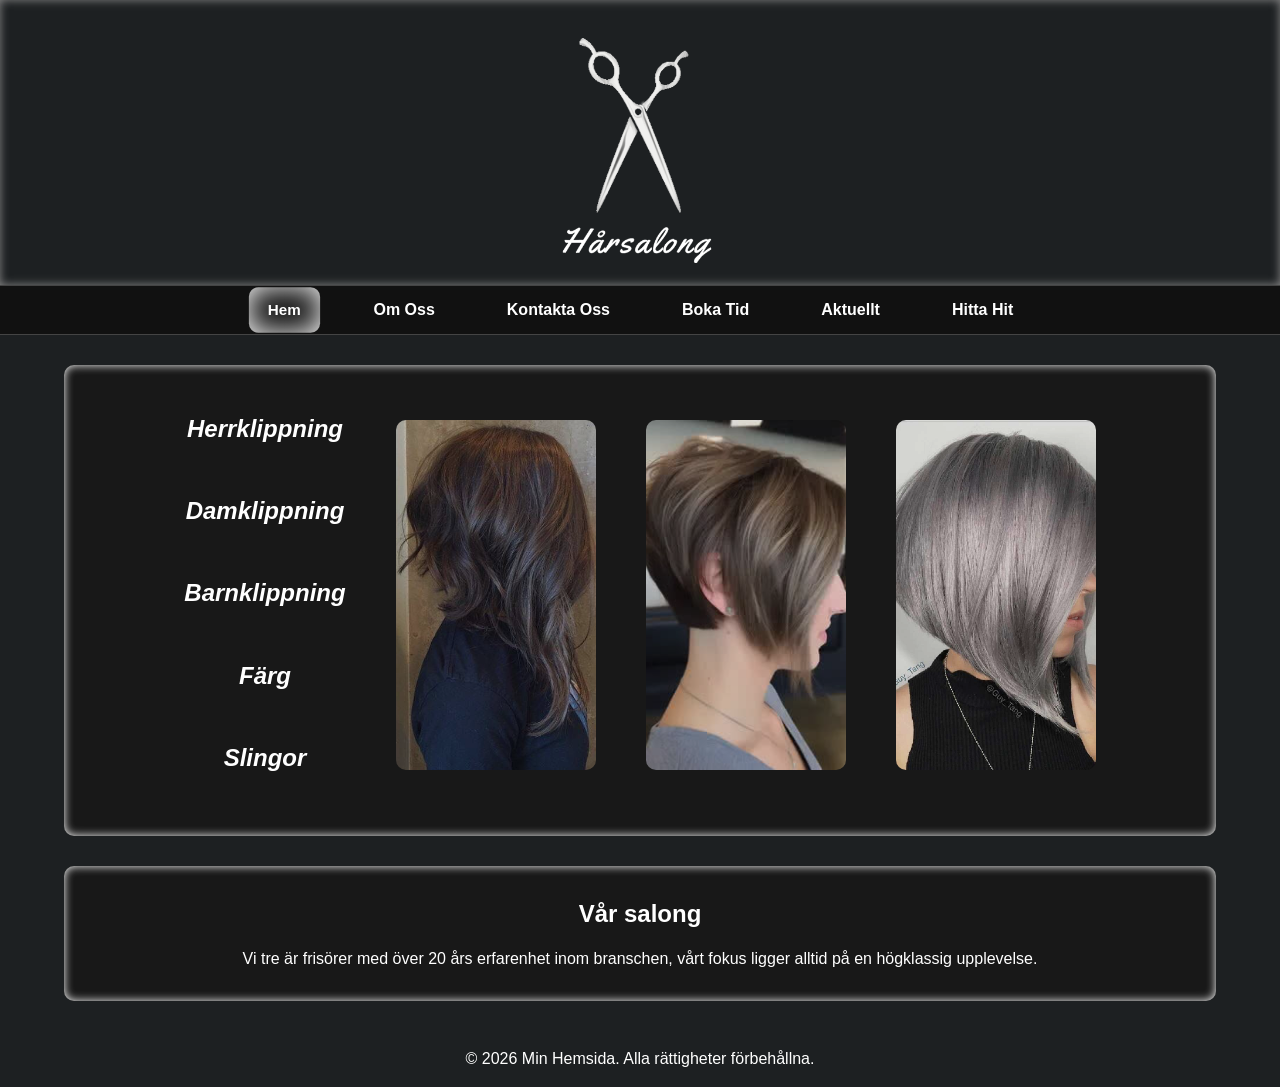
==== commit 4ff4f4d6: "Merge branch 'main' into min-branch" ====
--- a/index.html
+++ b/index.html
@@ -88,7 +88,8 @@
             <li><a href="omoss.html">Om Oss</a></li>
             <li><a href="contact.html">Kontakta Oss</a></li>
             <li><a href="bokning.html">Boka Tid</a></li>
-            <li><a href="aktuellt.html">Hitta Hit</a></li>
+            <li><a href="aktuellt.html">Aktuellt</a></li>
+            <li><a href="hittahit.html">Hitta Hit</a></li>
         </ul>
         
     </nav>
--- a/style.css
+++ b/style.css
@@ -1,604 +1,630 @@
-/* Root / Variables */
-
-:root {
-    --bg: #1d2022;
-    --bg-dark: #111;
-    --bg-section: #181818;
-    --bg-card: #2e2e2e;
-
-    --text: #ffffff;
-    --text-muted: #adadad;
-    --link: lightblue;
-
-    --border: #444;
-    --input-bg: #eeeeee;
-
-    --shadow: rgba(255, 255, 255, 0.2);
-    --glow: inset 0 0 10px white;
-    --glow-dark: inset 0 0 10px rgb(94, 94, 94);
-    --glow20: inset 0 0 20px white;
-    --glow30: inset 0 0 30px white;
-
-    --radius: 10px;
-    --radius-lg: 15px;
-
-    --transition: .66s ease;
-}
-
-/* Basics */
-
-* {
-    margin: 0;
-    padding: 0;
-    box-sizing: border-box;
-}
-
-html {
-    scroll-behavior: smooth;
-}
-
-body {
-    font-family: Arial, sans-serif;
-    background: var(--bg);
-    color: var(--text);
-    line-height: 1.5;
-}
-
-img {
-    max-width: 100%;
-    height: auto;
-}
-
-a {
-    color: var(--link);
-    text-decoration: none;
-}
-
-/* Header & Logo */
-
-header {
-    background: var(--bg);
-    color: var(--text-muted);
-    text-align: center;
-    padding: 20px;
-    box-shadow: inset 0 0 10px rgb(134, 134, 134);
-}
-
-.logo {
-    width: 300px;
-    height: auto;
-    margin-bottom: -25px;
-}
-
-/* Navigation Menu */
-
-nav {
-    background: var(--bg-dark);
-    border-top: 1px solid var(--border);
-    border-bottom: 1px solid var(--border);
-}
-
-nav ul {
-    display: flex;
-    justify-content: center;
-    list-style: none;
-    gap: 2rem;
-}
-
-nav a {
-    display: block;
-    color: var(--text);
-    padding: 12px 20px;
-    border-radius: var(--radius);
-
-    transition: var(--transition);
-}
-
-nav a:hover,
-nav a.active {
-    box-shadow: var(--glow30);
-    font-weight: bold;
-    transform: scale(.95);
-}
-
-/* Sections */
-
-section {
-    background: var(--bg-section);
-    width: min(90%, 1200px);
-    margin: 30px auto;
-    padding: 30px;
-    border-radius: var(--radius);
-    box-shadow: var(--glow);
-    text-align: center;
-}
-
-section h2 {
-    margin-bottom: 15px;
-}
-
-section img {
-    width: 100%;
-    border-radius: var(--radius);
-    margin: 25px auto;
-    opacity: .85;
-}
-
-section p {
-    font-size: 16px;
-}
-
-/* Hero */
-
-.hero {
-    position: relative;
-
-    display: flex;
-    flex-direction: column;
-    justify-content: center;
-    align-items: center;
-
-    margin: 0;
-    border-radius: 0;
-
-    background-size: cover;
-    background-position: center;
-
-    box-shadow: var(--glow);
-}
-
-.hero-logo {
-    position: absolute;
-    bottom: 20px;
-    right: 20px;
-}
-
-.hero h2 {
-    font-size: clamp(2rem, 5vw, 3.2rem);
-    color: var(--text);
-}
-
-.hero p {
-    font-size: clamp(1.1rem, 2.5vw, 1.4rem);
-    color: var(--text);
-}
-
-/* Forms & Submit */
-
-form {
-    width: 100%;
-    max-width: 400px;
-    margin: auto;
-
-    display: flex;
-    flex-direction: column;
-    gap: 12px;
-}
-
-input,
-textarea {
-    width: 100%;
-    padding: 12px;
-
-    border: 1px solid gray;
-    border-radius: var(--radius);
-
-    background: var(--input-bg);
-    box-shadow: inset 0 0 5px #fff;
-}
-
-button {
-    margin-top: 8px;
-    padding: 10px 16px;
-
-    font-size: 1.125rem;
-    cursor: pointer;
-
-    background: #2c2c2c;
-    color: var(--text);
-
-    border: 1px solid var(--text);
-    border-radius: var(--radius);
-
-    box-shadow: var(--glow);
-
-    transition: var(--transition);
-}
-
-button:hover {
-    background: #616161;
-    box-shadow: var(--glow);
-}
-
-/* Booking */
-
-.booking {
-    margin-bottom: 10px;
-}
-
-.booking h2 {
-    margin-bottom: 16px;
-}
-
-.service {
-    display: grid;
-    grid-template-columns: 15px 320px 120px 120px;
-
-    align-items: start;
-    justify-content: center;
-
-    column-gap: 15px;
-
-    padding: 10px 0;
-    margin: 10px auto;
-
-    border-radius: var(--radius);
-}
-
-.name,
-.time,
-.price {
-    font-size: 20px;
-
-    text-align: center;
-    font-weight: lighter;
-    font-style: oblique;
-}
-
-/* Radio buttons / confirmation buttons */
-
-input[type="radio"] {
-    appearance: none;
-    margin-left: -100px;
-    justify-self: start;
-
-    width: 20px;
-    height: 20px;
-
-    border: 2px solid var(--text);
-    border-radius: 25%;
-
-    background: transparent;
-
-    transition: var(--transition);
-    box-shadow: var(--shadow);
-}
-
-input[type="radio"]:checked {
-    box-shadow: var(--glow20)
-}
-
-input[type="radio"]:not(:checked):hover {
-    box-shadow: var(--glow);
-}
-
-/* Info */
-
-.info-section {
-    display: flex;
-    align-items: flex-start;
-    justify-content: space-between;
-    gap: 60px;
-    padding: 60px 10%;
-    border-top: 1px solid #ddd;
-    border-bottom: 1px solid #ddd;
-}
-
-.info-box {
-    flex: 1;
-    text-align: center;
-}
-
-.info-box h3 {
-    font-size: 1.5rem;
-    margin-bottom: 20px;
-    text-transform: uppercase;
-    letter-spacing: 2px;
-}
-
-.info-box p {
-    margin: 8px 0;
-    line-height: 1.6;
-}
-
-/* Services, Cards */
-
-.services {
-    display: flex;
-    justify-content: center;
-    flex-wrap: wrap;
-    gap: 50px;
-
-    padding: 20px auto auto auto;
-    min-height: 400px;
-
-    font-style: oblique;
-}
-
-.card {
-    display: flex;
-    width: 200px;
-    height: 400px;
-    gap: 20px;
-    align-items: flex-start;
-    perspective: 1000px;
-}
-
-.card img {
-    width: 150px;
-    align-self: center;
-}
-
-.card-text h2 {
-    flex: 1;
-    line-height: 2.8;
-}
-
-.card-inner {
-    position: relative;
-    width: 100%;
-    height: 100%;
-
-    transform-style: preserve-3d;
-    transition: 1.5s;   
-}
-
-.card-front,
-.card-back {
-    position: absolute;
-    inset: 0;
-
-    border-radius: var(--radius-lg);
-    overflow: hidden;
-
-    backface-visibility: hidden;
-    -webkit-backface-visibility: hidden;
-}
-
-.card-back {
-    transform: rotateY(180deg);
-}
-
-.card-front img,
-.card-back img {
-    width: 100%;
-    height: 350px;
-    object-fit: cover;
-}
-
-.card:hover .card-inner {
-    transform: rotateY(180deg);
-}
-
-/* Smooth animations */
-
-input:hover::placeholder {
-    color: gray;
-    opacity: 0.5;
-    transition: 1s;
-}
-
-textarea:hover::placeholder {
-    color: gray;
-    opacity: 0.5;
-    transition: 1s;
-}
-
-/* Om Oss */
-
-.about {
-    display: flex;
-    justify-content: space-between;
-    align-items: center;
-    gap: 60px;
-
-    padding: 80px;
-    flex-wrap: wrap;
-}
-
-.about-text {
-    max-width: 600px;
-    margin-top: 75px;
-    flex: 1;
-}
-
-.about-text h2 {
-    flex: 1;
-    font-size: 2.625rem;
-    max-width: 600px;
-}
-
-.about-text p {
-    margin-top: 75px;
-    margin-bottom: 75px;
-
-    font-size: 1.125rem;
-    line-height: 1.9;
-}
-
-.about-image img {
-    flex: 1;
-    width: 100%;
-    max-width: 450px;
-
-    border-radius: var(--radius);
-
-    box-shadow: 0 15px 30px var(--shadow);
-
-    transition: var(--transition);
-}
-
-.about-image img:hover {
-    transform: scale(1.05);
-}
-
-/* Småkort */
-
-.values {
-    display: flex;
-    justify-content: center;
-    flex-wrap: wrap;
-    gap: 30px;
-
-    padding: 70px;
-}
-
-.value-card {
-    width: 280px;
-    padding: 30px;
-
-    background: var(--bg-card);
-    border-radius: var(--radius-lg);
-
-    text-align: center;
-
-    transition: var(--transition);
-    box-shadow: var(--shadow);
-}
-
-.value-card:hover {
-    transform: translateY(-5px);
-    box-shadow: var(--glow-dark);
-}
-
-/* Team */
-
-.team {
-    padding: 40px;
-    text-align: center;
-}
-
-.team h2 {
-    margin-bottom: 40px;
-}
-
-.team-members {
-    display: flex;
-    justify-content: center;
-    flex-wrap: wrap;
-    gap: 40px;
-}
-
-.member {
-    transition: var(--transition);
-}
-
-.member:hover {
-    transform: scale(1.05);
-}
-
-.member img {
-    width: 220px;
-    height: 220px;
-
-    object-fit: cover;
-    border-radius: 50%;
-
-    margin-bottom: 15px;
-}
-
-/* Footer */
-
-footer {
-    background: var(--bg);
-    color: var(--text);
-
-    text-align: center;
-    padding: 16px;
-}
-
-/* Responsive media / '768px and lower' resolution */
-
-@media (max-width: 768px) {
-
-    nav ul {
-        flex-direction: column;
-        align-items: center;
-        gap: 0;
-    }
-
-    nav {
-        box-shadow: var(--glow);
-    }
-
-    .logo {
-        width: 180px;
-    }
-
-    h1 {
-        font-size: 1.5rem;
-    }
-
-    .service {
-        display: flex;
-        flex-direction: column;
-        align-items: center;
-        gap: 8px;
-    }
-
-    .service input[type="radio"] {
-        margin-bottom: 5px;
-        margin-left: 0;
-    }
-
-    .name,
-    .time,
-    .price {
-        align-self: center;
-    }
-
-    .card {
-        width: 300px;
-        height: 300px;
-
-        flex-direction: column;
-        align-items: flex-start;
-
-        margin-top: -50px;
-        margin-bottom: 125px;
-    }
-
-    .card-text h2 {
-        margin-top: 5px;
-    }
-
-    .about {
-        padding: 40px;
-        flex-direction: column;
-        text-align: center;
-    }
-
-    section {
-        width: min(90%, 900px);
-        text-align: center;
-    } 
-
-    .about-text {
-        text-align: center;
-    }
-
-    .about-image img {
-        width: 100%;
-        max-width: 450px;
-    }
-
-    .values {
-        padding: 40px 20px;
-    }
-
-    .team {
-        padding: 30px 20px;
-    }
-
-    .info-section {
-        flex-direction: column;
-        align-items: center;
-        gap: 40px;
-    }
-    
-    .info-box {
-        flex-direction: column;
-        align-items: center;
-        gap: 40px;
-    }
-}
+/* Root / Variables */
+
+:root {
+    --bg: #1d2022;
+    --bg-dark: #111;
+    --bg-section: #181818;
+    --bg-card: #2e2e2e;
+
+    --text: #ffffff;
+    --text-muted: #adadad;
+    --link: lightblue;
+
+    --border: #444;
+    --input-bg: #eeeeee;
+
+    --shadow: rgba(255, 255, 255, 0.2);
+    --glow: inset 0 0 10px white;
+    --glow-dark: inset 0 0 10px rgb(94, 94, 94);
+    --glow20: inset 0 0 20px white;
+    --glow30: inset 0 0 30px white;
+
+    --radius: 10px;
+    --radius-lg: 15px;
+
+    --transition: .66s ease;
+}
+
+/* Basics */
+
+* {
+    margin: 0;
+    padding: 0;
+    box-sizing: border-box;
+}
+
+html {
+    scroll-behavior: smooth;
+}
+
+body {
+    font-family: Arial, sans-serif;
+    background: var(--bg);
+    color: var(--text);
+    line-height: 1.5;
+}
+
+img {
+    max-width: 100%;
+    height: auto;
+}
+
+a {
+    color: var(--link);
+    text-decoration: none;
+}
+
+/* Header & Logo */
+
+header {
+    background: var(--bg);
+    color: var(--text-muted);
+    text-align: center;
+    padding: 20px;
+    box-shadow: inset 0 0 10px rgb(134, 134, 134);
+}
+
+.logo {
+    width: 300px;
+    height: auto;
+    margin-bottom: -25px;
+}
+
+.icon {
+    width: 100px;
+    height: auto;
+    justify-content: center;
+    align-items: right;
+    display: inline-flex;
+    padding: 20px;
+    margin: 10px;
+    transition: 1.25s;
+}
+
+/* Navigation Menu */
+
+nav {
+    background: var(--bg-dark);
+    border-top: 1px solid var(--border);
+    border-bottom: 1px solid var(--border);
+}
+
+nav ul {
+    display: flex;
+    justify-content: center;
+    list-style: none;
+    gap: 2rem;
+}
+
+nav a {
+    display: block;
+    color: var(--text);
+    padding: 12px 20px;
+    font-weight: bold;
+    border-radius: var(--radius);
+
+    transition: var(--transition);
+}
+
+nav a:hover,
+nav a.active {
+    box-shadow: var(--glow30);
+
+    transform: scale(.95);
+}
+
+/* Sections */
+
+section {
+    background: var(--bg-section);
+    width: min(90%, 1200px);
+    margin: 30px auto;
+    padding: 30px;
+    border-radius: var(--radius);
+    box-shadow: var(--glow);
+    text-align: center;
+}
+
+section h2 {
+    margin-bottom: 15px;
+}
+
+section img {
+    width: 100%;
+    border-radius: var(--radius);
+    margin: 25px auto;
+    opacity: .85;
+}
+
+section p {
+    font-size: 16px;
+}
+
+/* Hero */
+
+.hero {
+    position: relative;
+
+    display: flex;
+    flex-direction: column;
+    justify-content: center;
+    align-items: center;
+
+    margin: 0;
+    border-radius: 0;
+
+    background-size: cover;
+    background-position: center;
+
+    box-shadow: var(--glow);
+}
+
+.hero-logo {
+    position: absolute;
+    width: 150px;
+    bottom: 20px;
+    right: 20px;
+}
+
+.hero h2 {
+    font-size: clamp(2rem, 5vw, 3.2rem);
+    color: var(--text);
+}
+
+.hero p {
+    font-size: clamp(1.1rem, 2.5vw, 1.4rem);
+    color: var(--text);
+}
+
+/* Forms & Submit */
+
+form {
+    width: 100%;
+    max-width: 400px;
+    margin: auto;
+
+    display: flex;
+    flex-direction: column;
+    gap: 12px;
+}
+
+input,
+textarea {
+    width: 100%;
+    padding: 12px;
+
+    border: 1px solid gray;
+    border-radius: var(--radius);
+
+    background: var(--input-bg);
+    box-shadow: inset 0 0 5px #fff;
+}
+
+button {
+    margin-top: 8px;
+    padding: 10px 16px;
+
+    font-size: 1.125rem;
+    cursor: pointer;
+
+    background: #2c2c2c;
+    color: var(--text);
+
+    border: 1px solid var(--text);
+    border-radius: var(--radius);
+
+    box-shadow: var(--glow);
+
+    transition: var(--transition);
+}
+
+button:hover {
+    background: #616161;
+    box-shadow: var(--glow);
+}
+
+/* Booking */
+
+.booking {
+    margin-bottom: 10px;
+}
+
+.booking h2 {
+    margin-bottom: 16px;
+}
+
+.service {
+    display: grid;
+    grid-template-columns: 15px 320px 120px 120px;
+
+    align-items: start;
+    justify-content: center;
+
+    column-gap: 15px;
+
+    padding: 10px 0;
+    margin: 10px auto;
+
+    border-radius: var(--radius);
+}
+
+.name,
+.time,
+.price {
+    font-size: 20px;
+
+    text-align: center;
+    font-weight: lighter;
+    font-style: oblique;
+}
+
+/* Radio buttons / confirmation buttons */
+
+input[type="radio"] {
+    appearance: none;
+    margin-left: -100px;
+    justify-self: start;
+
+    width: 20px;
+    height: 20px;
+
+    border: 2px solid var(--text);
+    border-radius: 25%;
+
+    background: transparent;
+
+    transition: var(--transition);
+    box-shadow: var(--shadow);
+}
+
+input[type="radio"]:checked {
+    box-shadow: var(--glow20)
+}
+
+input[type="radio"]:not(:checked):hover {
+    box-shadow: var(--glow);
+}
+
+.icon:hover {
+    transform: scale(1.1);
+}
+/* Info */
+
+.info-section {
+    display: flex;
+    align-items: flex-start;
+    justify-content: space-between;
+    gap: 60px;
+    padding: 60px 10%;
+    border-top: 1px solid #ddd;
+    border-bottom: 1px solid #ddd;
+}
+
+.info-box {
+    flex: 1;
+    text-align: center;
+}
+
+.info-box h3 {
+    font-size: 1.5rem;
+    margin-bottom: 20px;
+    text-transform: uppercase;
+    letter-spacing: 2px;
+}
+
+.info-box p {
+    margin: 8px 0;
+    line-height: 1.6;
+}
+
+/* Services, Cards */
+
+.services {
+    display: flex;
+    justify-content: center;
+    flex-wrap: wrap;
+    gap: 50px;
+
+    padding: 20px auto auto auto;
+    min-height: 400px;
+
+    font-style: oblique;
+}
+
+.card {
+    display: flex;
+    width: 200px;
+    height: 400px;
+    gap: 20px;
+    align-items: flex-start;
+    perspective: 1000px;
+}
+
+.card img {
+    width: 150px;
+    align-self: center;
+}
+
+.card-text h2 {
+    flex: 1;
+    line-height: 2.8;
+}
+
+.card-inner {
+    position: relative;
+    width: 100%;
+    height: 100%;
+
+    transform-style: preserve-3d;
+    transition: 1.5s;   
+}
+
+.card-front,
+.card-back {
+    position: absolute;
+    inset: 0;
+
+    border-radius: var(--radius-lg);
+    overflow: hidden;
+
+    backface-visibility: hidden;
+    -webkit-backface-visibility: hidden;
+}
+
+.card-back {
+    transform: rotateY(180deg);
+}
+
+.card-front img,
+.card-back img {
+    width: 100%;
+    height: 350px;
+    object-fit: cover;
+}
+
+.card:hover .card-inner {
+    transform: rotateY(180deg);
+}
+
+/* Smooth animations */
+
+input:hover::placeholder {
+    color: gray;
+    opacity: 0.5;
+    transition: 1s;
+}
+
+textarea:hover::placeholder {
+    color: gray;
+    opacity: 0.5;
+    transition: 1s;
+}
+
+/* Om Oss */
+
+.about {
+    display: flex;
+    justify-content: space-between;
+    align-items: center;
+    gap: 60px;
+
+    padding: 80px;
+    flex-wrap: wrap;
+}
+
+.about-text {
+    max-width: 600px;
+    margin-top: 75px;
+    flex: 1;
+}
+
+.about-text h2 {
+    flex: 1;
+    font-size: 2.625rem;
+    max-width: 600px;
+}
+
+.about-text p {
+    margin-top: 75px;
+    margin-bottom: 75px;
+
+    font-size: 1.125rem;
+    line-height: 1.9;
+}
+
+.about-image img {
+    flex: 1;
+    width: 100%;
+    max-width: 450px;
+
+    border-radius: var(--radius);
+
+    box-shadow: 0 15px 30px var(--shadow);
+
+    transition: var(--transition);
+}
+
+.about-image img:hover {
+    transform: scale(1.05);
+}
+
+/* Småkort */
+
+.values {
+    display: flex;
+    justify-content: center;
+    flex-wrap: wrap;
+    gap: 30px;
+
+    padding: 70px;
+}
+
+.value-card {
+    width: 280px;
+    padding: 30px;
+
+    background: var(--bg-card);
+    border-radius: var(--radius-lg);
+
+    text-align: center;
+
+    transition: var(--transition);
+    box-shadow: var(--shadow);
+}
+
+.value-card:hover {
+    transform: translateY(-5px);
+    box-shadow: var(--glow-dark);
+}
+
+.wide-card {
+    width: 600px;
+    max-width: 90%;
+    min-height: 250px;
+    display: flex;
+    flex-direction: column;
+    justify-content: center;
+    align-items: center;
+}
+
+/* Team */
+
+.team {
+    padding: 40px;
+    text-align: center;
+}
+
+.team h2 {
+    margin-bottom: 40px;
+}
+
+.team-members {
+    display: flex;
+    justify-content: center;
+    flex-wrap: wrap;
+    gap: 40px;
+}
+
+.member {
+    transition: var(--transition);
+}
+
+.member:hover {
+    transform: scale(1.05);
+}
+
+.member img {
+    width: 220px;
+    height: 220px;
+
+    object-fit: cover;
+    border-radius: 50%;
+
+    margin-bottom: 15px;
+}
+
+/* Footer */
+
+footer {
+    background: var(--bg);
+    color: var(--text);
+
+    text-align: center;
+    padding: 16px;
+}
+
+/* Responsive media / '768px and lower' resolution */
+
+@media (max-width: 768px) {
+
+    nav ul {
+        flex-direction: column;
+        align-items: center;
+        gap: 0;
+    }
+
+    nav {
+        box-shadow: var(--glow);
+    }
+
+    .logo {
+        width: 180px;
+    }
+
+    h1 {
+        font-size: 1.5rem;
+    }
+
+    .service {
+        display: flex;
+        flex-direction: column;
+        align-items: center;
+        gap: 8px;
+    }
+
+    .service input[type="radio"] {
+        margin-bottom: 5px;
+        margin-left: 0;
+    }
+
+    .name,
+    .time,
+    .price {
+        align-self: center;
+    }
+
+    .card {
+        width: 300px;
+        height: 300px;
+
+        flex-direction: column;
+        align-items: flex-start;
+
+        margin-top: -50px;
+        margin-bottom: 125px;
+    }
+
+    .card-text h2 {
+        margin-top: 5px;
+    }
+
+    .about {
+        padding: 40px;
+        flex-direction: column;
+        text-align: center;
+    }
+
+    section {
+        width: min(90%, 900px);
+        text-align: center;
+    } 
+
+    .about-text {
+        text-align: center;
+    }
+
+    .about-image img {
+        width: 100%;
+        max-width: 450px;
+    }
+
+    .values {
+        padding: 40px 20px;
+    }
+
+    .team {
+        padding: 30px 20px;
+    }
+
+    .info-section {
+        flex-direction: column;
+        align-items: center;
+        gap: 40px;
+    }
+    
+    .info-box {
+        flex-direction: column;
+        align-items: center;
+        gap: 40px;
+    }
+}
